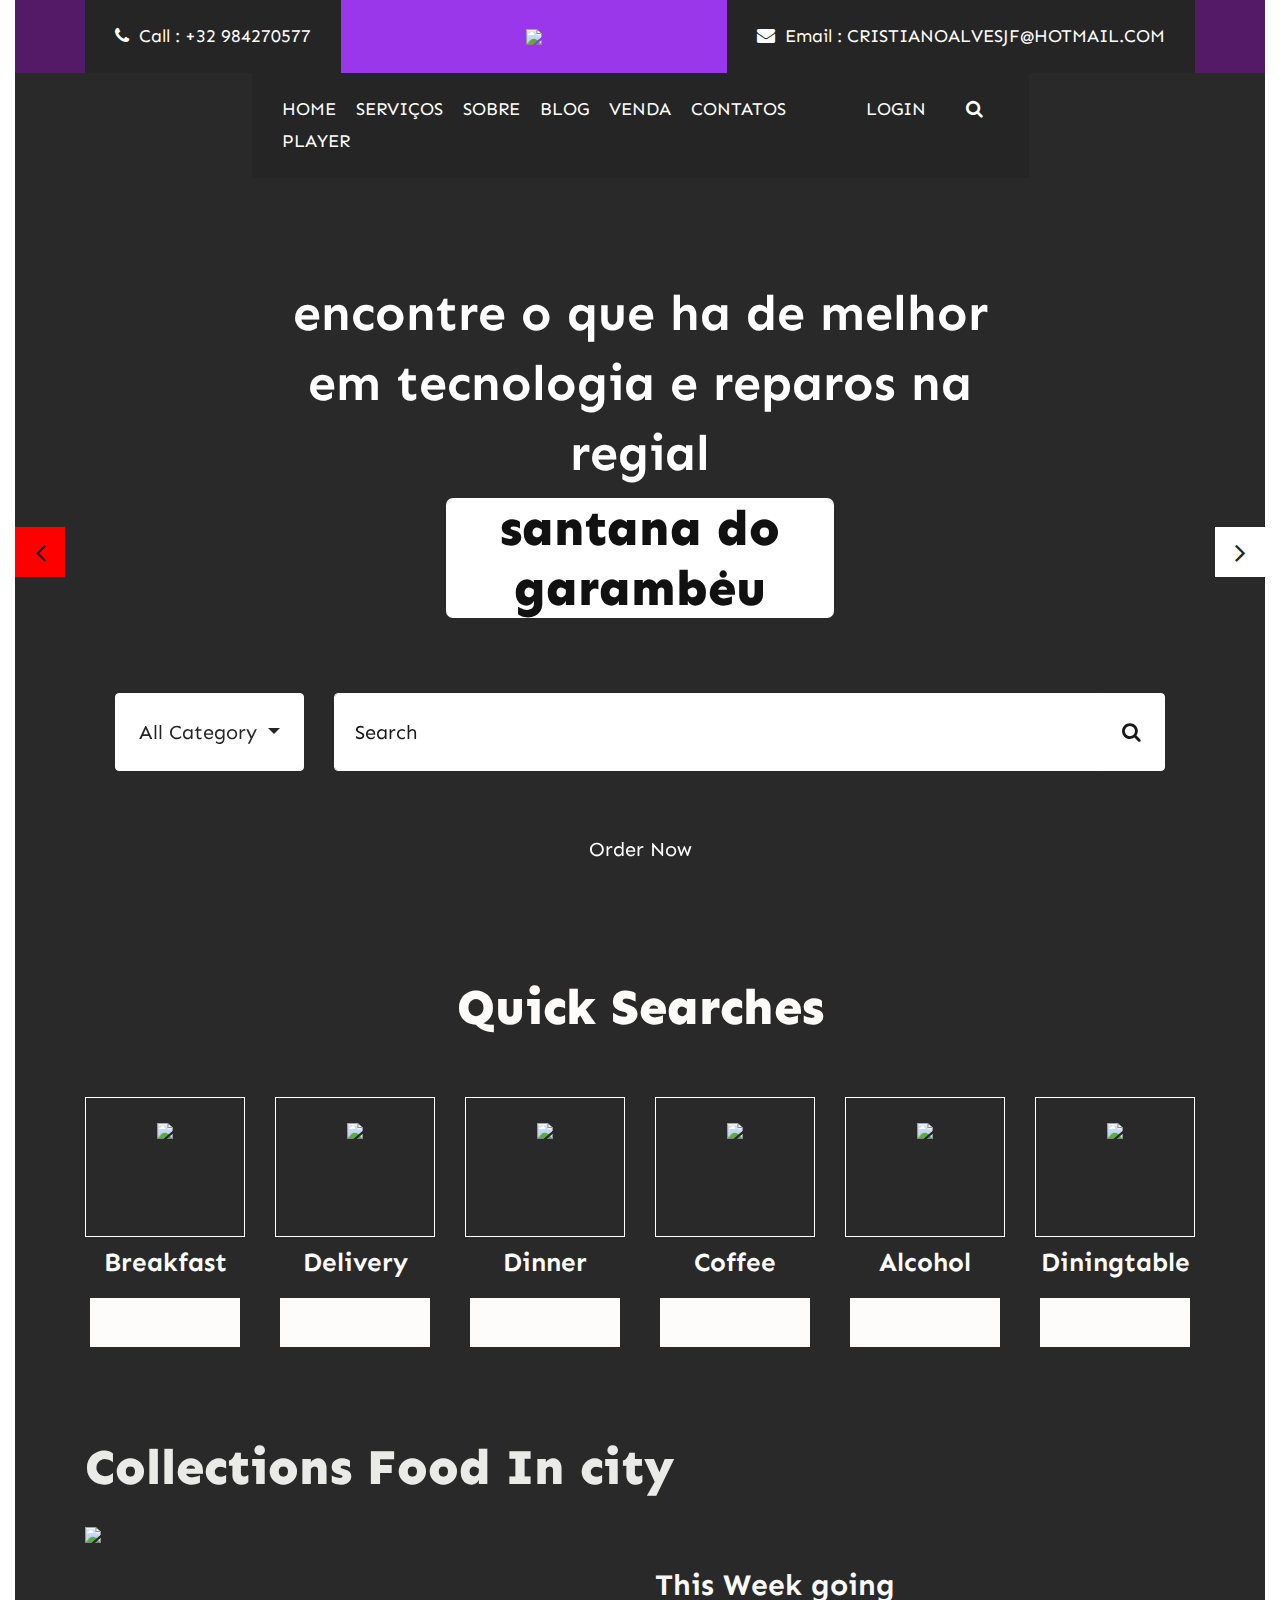
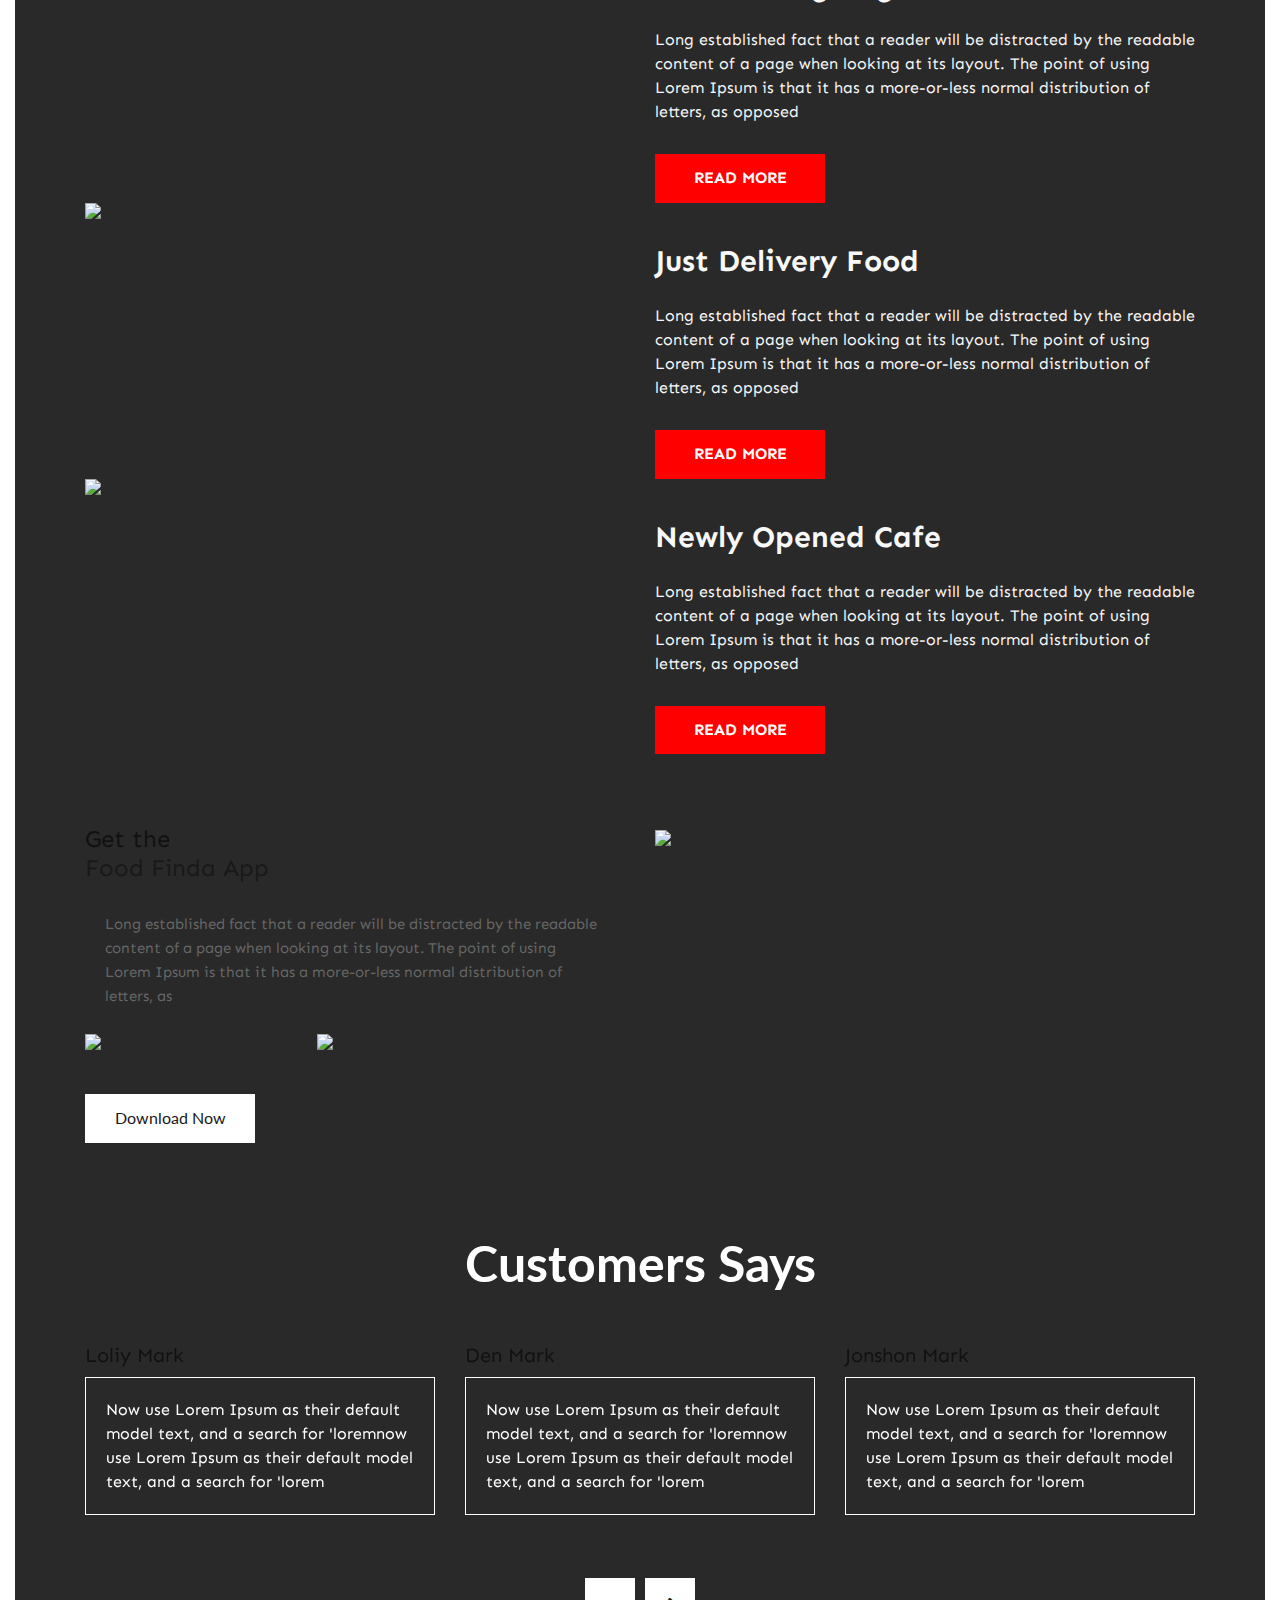
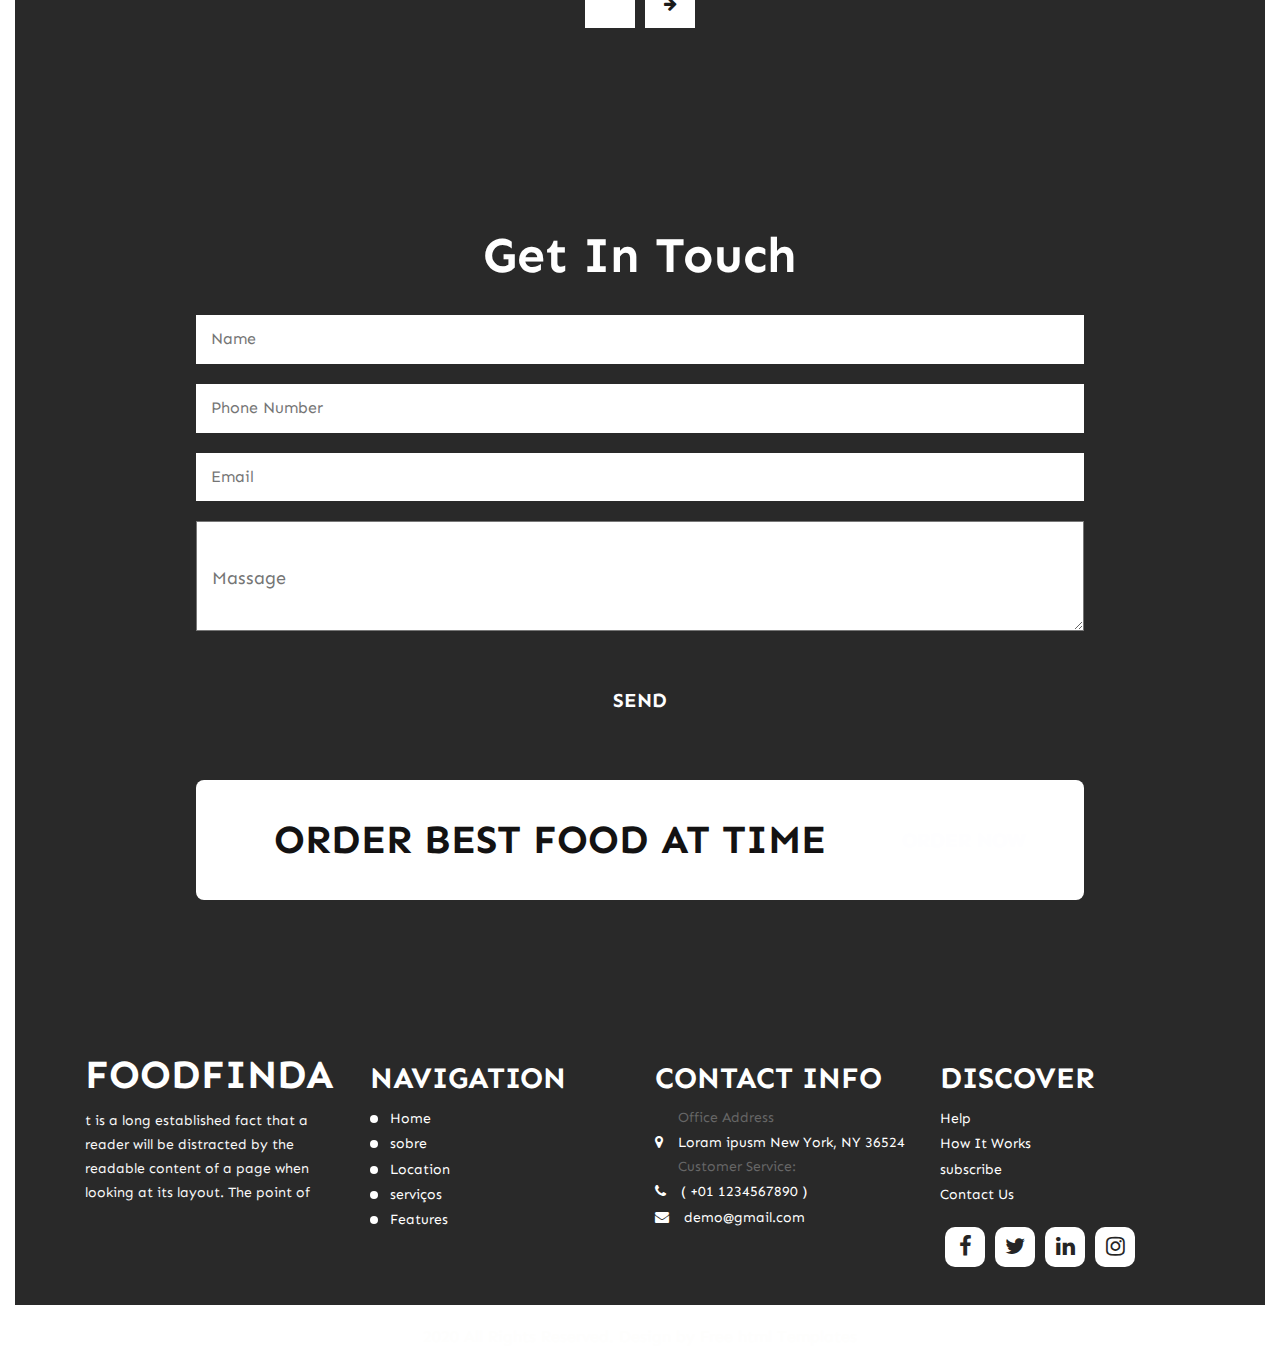
==== index.html @ 6d412b89 "Add files via upload" ====
<!DOCTYPE html>
<html lang="en">
   <head>
      <!-- basic -->
      <meta charset="utf-8">
      <meta http-equiv="X-UA-Compatible" content="IE=edge">
      <meta name="viewport" content="width=device-width, initial-scale=1">
      <!-- mobile metas -->
      <meta name="viewport" content="width=device-width, initial-scale=1">
      <meta name="viewport" content="initial-scale=1, maximum-scale=1">
      <!-- site metas -->
      <title>gameroom</title>
      <meta name="keywords" content="">
      <meta name="description" content="">
      <meta name="author" content="">
      <!-- bootstrap css -->
      <link rel="stylesheet" type="text/css" href="css/bootstrap.min.css">
      <!-- style css -->
      <link rel="stylesheet" type="text/css" href="css/style.css">
      <!-- Responsive-->
      <link rel="stylesheet" href="css/responsive.css">
      <!-- fevicon -->
      <link rel="icon" href="images/fevicon.png" type="image/gif" />
      <!-- Scrollbar Custom CSS -->
      <link rel="stylesheet" href="css/jquery.mCustomScrollbar.min.css">
      <!-- Tweaks for older IEs-->
      <link rel="stylesheet" href="https://netdna.bootstrapcdn.com/font-awesome/4.0.3/css/font-awesome.css">
      <!-- fonts -->
      <link href="https://fonts.googleapis.com/css2?family=Lato:wght@400;700;900&family=Sen:wght@400;700;800&display=swap" rel="stylesheet">
      <!-- owl stylesheets --> 
      <link rel="stylesheet" href="css/owl.carousel.min.css">
      <link rel="stylesheet" href="css/owl.theme.default.min.css">
      <link rel="stylesheet" href="https://cdnjs.cloudflare.com/ajax/libs/fancybox/2.1.5/jquery.fancybox.min.css" media="screen">
      <link href="https://unpkg.com/gijgo@1.9.13/css/gijgo.min.css" rel="stylesheet" type="text/css" />
	  <link rel="stylesheet" href="css/default.css" />
   </head>
   <body>
      <!-- header section start -->
      <div class="container-fluid">
         <div class="header_section">
            <div class="container">
               <nav class="navbar navbar-light bg-light justify-content-between">
                  <div id="mySidenav" class="sidenav">
                     <a href="javascript:void(0)" class="closebtn" onclick="closeNav()">&times;</a>
                     <a href="index.html">inicio</a>
                     <a href="service.html">Serviços</a>
                     <a href="sobre.html">sobre</a>
                     <a href="blog.html">social</a>
                     <a href="venda.html">vendas</a>
                     <a href="contatos.html">Contatos</a>
                     <a href="player.html">player</a>
                  </div>
                  <form class="form-inline ">
                     <div class="login_text"><a href="#"><i class="fa fa-phone" aria-hidden="true"></i><span class="padding_left10">Call : +32 984270577</span></a></div>
                  </form>
                  <a class="logo" href="index.html"><img src="images/logo.png"></a></a>
                  <span class="toggle" onclick="openNav()"><i class="fa fa-bars"></i></span>
                  <div class="login_text"><a href="#"><i class="fa fa-envelope" aria-hidden="true"></i><span class="padding_left10">Email : CRISTIANOALVESJF@HOTMAIL.COM</span></a></div>
               </nav>
            </div>
         </div>
      </div>
      <!-- header section end -->
      <!-- layout main section start -->
      <div class="container-fluid">
         <div class="layout_main">
            <!-- banner section start -->
            <div class="banner_section">
               <div class="container">
                  <div class="menu_main">
                     <div class="custome_menu">
                        <ul>
                           <li class="active"><a href="index.html">Home</a></li>
                           <li><a href="service.html">serviços</a></li>
                           <li><a href="sobre.html">sobre</a></li>
                           <li><a href="blog.html">Blog</a></li>
                           <li><a href="venda.html">venda</a></li>
                           <li><a href="contact.html">contatos</a></li>
                           <li><a href="contact.html">player</a></li>
                        </ul>
                     </div>
                     <div class="login_menu">
                        <ul>
                           <li><a href="#">Login</a></li>
                           <li><a href="#"><i class="fa fa-search" aria-hidden="true"></i></a></li>
                        </ul>
                     </div>
                  </div>
               </div>
               <div id="main_slider" class="carousel slide" data-ride="carousel">
                  <div class="carousel-inner">
                     <div class="carousel-item active">
                        <div class="container">
                           <div class="row">
                              <div class="col-md-12">
                                 <h1 class="banner_taital">encontre o que ha de melhor em tecnologia e reparos na regial </h1>
                                 <h1 class="banner_text">santana do garambėu</h1>
                                 <div class="banner_main">
                                    <div class="dropdown">
                                       <button class="btn btn-secondary dropdown-toggle" type="button" id="dropdownMenuButton" data-toggle="dropdown" aria-haspopup="true" aria-expanded="false">All Category 
                                       </button>
                                       <div class="dropdown-menu" aria-labelledby="dropdownMenuButton">
                                          <a class="dropdown-item" href="#">Action</a>
                                          <a class="dropdown-item" href="#">Another action</a>
                                          <a class="dropdown-item" href="#">Something else here</a>
                                       </div>
                                    </div>
                                    <div class="main">
                                       <!-- Another variation with a button -->
                                       <div class="input-group">
                                          <input type="text" class="form-control" placeholder="Search">
                                          <div class="input-group-append">
                                             <button class="btn btn-secondary" type="button" style="background-color: #ffffff; border-color:#ffffff ">
                                             <i class="fa fa-search" style="color: #191919;"></i>
                                             </button>
                                          </div>
                                       </div>
                                    </div>
                                 </div>
                                 <div class="ordernow_bt"><a href="#">Order Now</a></div>
                              </div>
                           </div>
                        </div>
                     </div>
                     <div class="carousel-item">
                        <div class="container">
                           <div class="row">
                              <div class="col-md-12">
                                 <h1 class="banner_taital">reparos de celular,video games computados, notebooks impressoes copias fotos jogos e muito mais </h1>
                                 <h1 class="banner_text">YOUR CITY</h1>
                                 <div class="banner_main">
                                    <div class="dropdown">
                                       <button class="btn btn-secondary dropdown-toggle" type="button" id="dropdownMenuButton" data-toggle="dropdown" aria-haspopup="true" aria-expanded="false">All Category 
                                       </button>
                                       <div class="dropdown-menu" aria-labelledby="dropdownMenuButton">
                                          <a class="dropdown-item" href="#">Action</a>
                                          <a class="dropdown-item" href="#">Another action</a>
                                          <a class="dropdown-item" href="#">Something else here</a>
                                       </div>
                                    </div>
                                    <div class="main">
                                       <!-- Another variation with a button -->
                                       <div class="input-group">
                                          <input type="text" class="form-control" placeholder="Search this blog">
                                          <div class="input-group-append">
                                             <button class="btn btn-secondary" type="button" style="background-color: #ffffff; border-color:#ffffff ">
                                             <i class="fa fa-search" style="color: #191919;"></i>
                                             </button>
                                          </div>
                                       </div>
                                    </div>
                                 </div>
                                 <div class="ordernow_bt"><a href="#">Order Now</a></div>
                              </div>
                           </div>
                        </div>
                     </div>
                     <div class="carousel-item">
                        <div class="container">
                           <div class="row">
                              <div class="col-md-12">
                                 <h1 class="banner_taital">reparos de celular,video games computados, notebooks impressoes copias fotos jogos e muito mais </h1>
                                 <h1 class="banner_text">YOUR CITY</h1>
                                 <div class="banner_main">
                                    <div class="dropdown">
                                       <button class="btn btn-secondary dropdown-toggle" type="button" id="dropdownMenuButton" data-toggle="dropdown" aria-haspopup="true" aria-expanded="false">All Category 
                                       </button>
                                       <div class="dropdown-menu" aria-labelledby="dropdownMenuButton">
                                          <a class="dropdown-item" href="#">Action</a>
                                          <a class="dropdown-item" href="#">Another action</a>
                                          <a class="dropdown-item" href="#">Something else here</a>
                                       </div>
                                    </div>
                                    <div class="main">
                                       <!-- Another variation with a button -->
                                       <div class="input-group">
                                          <input type="text" class="form-control" placeholder="Search this blog">
                                          <div class="input-group-append">
                                             <button class="btn btn-secondary" type="button" style="background-color: #ffffff; border-color:#ffffff ">
                                             <i class="fa fa-search" style="color: #191919;"></i>
                                             </button>
                                          </div>
                                       </div>
                                    </div>
                                 </div>
                                 <div class="ordernow_bt"><a href="#">Order Now</a></div>
                              </div>
                           </div>
                        </div>
                     </div>
                  </div>
                  <a class="carousel-control-prev" href="#main_slider" role="button" data-slide="prev">
                  <i class="fa fa-angle-left"></i>
                  </a>
                  <a class="carousel-control-next" href="#main_slider" role="button" data-slide="next">
                  <i class="fa fa-angle-right"></i>
                  </a>
               </div>
            </div>
            <!-- banner section end -->
            <!-- service section start -->
            <div class="service_section layout_padding">
               <div class="container">
                  <div class="row">
                     <div class="col-sm-12">
                        <h1 class="service_taital">Quick Searches</h1>
                     </div>
                  </div>
                  <div class="service_section_2">
                     <div class="row">
                        <div class="col">
                           <div class="service_box">
                              <div class="breakfast_img"><img src="images/breakfast-img.png"></div>
                           </div>
                           <h4 class="breakfast_text">Breakfast</h4>
                           <div class="seemore_bt"><a href="#">See More</a></div>
                        </div>
                        <div class="col">
                           <div class="service_box">
                              <div class="breakfast_img"><img src="images/delivery-img.png"></div>
                           </div>
                           <h4 class="breakfast_text">Delivery</h4>
                           <div class="seemore_bt"><a href="#">See More</a></div>
                        </div>
                        <div class="col">
                           <div class="service_box">
                              <div class="breakfast_img"><img src="images/dinner-img.png"></div>
                           </div>
                           <h4 class="breakfast_text">Dinner</h4>
                           <div class="seemore_bt"><a href="#">See More</a></div>
                        </div>
                        <div class="col">
                           <div class="service_box">
                              <div class="breakfast_img"><img src="images/coffee-img.png"></div>
                           </div>
                           <h4 class="breakfast_text">Coffee</h4>
                           <div class="seemore_bt"><a href="#">See More</a></div>
                        </div>
                        <div class="col">
                           <div class="service_box">
                              <div class="breakfast_img"><img src="images/alcohol-img.png"></div>
                           </div>
                           <h4 class="breakfast_text">Alcohol</h4>
                           <div class="seemore_bt"><a href="#">See More</a></div>
                        </div>
                        <div class="col">
                           <div class="service_box">
                              <div class="breakfast_img"><img src="images/diningtable-img.png"></div>
                           </div>
                           <h4 class="breakfast_text">Diningtable</h4>
                           <div class="seemore_bt"><a href="#">See More</a></div>
                        </div>
                     </div>
                  </div>
               </div>
            </div>
            <!-- service section end -->
            <!-- blog section start -->
            <div class="blog_section layout_padding">
               <div class="container">
                  <div class="row">
                     <div class="col-sm-12">
                        <h1 class="blog_taital">Collections Food In city</h1>
                     </div>
                  </div>
               </div>
            </div>
            <div class="blog_section_2 layout_padding">
               <div class="container">
                  <div class="row">
                     <div class="col-md-6">
                        <div class="blog_img"><img src="images/blog-img1.png"></div>
                     </div>
                     <div class="col-md-6">
                        <div class="blog_taital_main">
                           <h1 class="blog_text">This Week going</h1>
                           <p class="lorem_text">Long established fact that a reader will be distracted by the readable content of a page when looking at its layout. The point of using Lorem Ipsum is that it has a more-or-less normal distribution of letters, as opposed</p>
                           <div class="readmore_btn"><a href="#">Read More</a></div>
                        </div>
                     </div>
                     <div class="col-md-6">
                        <div class="blog_img"><img src="images/blog-img2.png"></div>
                     </div>
                     <div class="col-md-6">
                        <div class="blog_taital_main">
                           <h1 class="blog_text">Just Delivery Food</h1>
                           <p class="lorem_text">Long established fact that a reader will be distracted by the readable content of a page when looking at its layout. The point of using Lorem Ipsum is that it has a more-or-less normal distribution of letters, as opposed</p>
                           <div class="readmore_btn"><a href="#">Read More</a></div>
                        </div>
                     </div>
                     <div class="col-md-6">
                        <div class="blog_img"><img src="images/blog-img3.png"></div>
                     </div>
                     <div class="col-md-6">
                        <div class="blog_taital_main">
                           <h1 class="blog_text">Newly Opened Cafe</h1>
                           <p class="lorem_text">Long established fact that a reader will be distracted by the readable content of a page when looking at its layout. The point of using Lorem Ipsum is that it has a more-or-less normal distribution of letters, as opposed</p>
                           <div class="readmore_btn"><a href="#">Read More</a></div>
                        </div>
                     </div>
                  </div>
               </div>
            </div>
            <!-- blog section end -->
            <!-- venda section start -->
            <div class="venda_section layout_padding">
               <div class="container">
                  <div class="row">
                     <div class="col-md-6">
                        <h1 class="venda_taital">Get the <br><span style="color: #18191a;">Food Finda App</span></h1>
                        <p class="venda_text">Long established fact that a reader will be distracted by the readable content of a page when looking at its layout. The point of using Lorem Ipsum is that it has a more-or-less normal distribution of letters, as</p>
                        <div class="app_icon_main">
                           <div class="app_icon"><img src="images/icon-1.png"></div>
                           <div class="app_icon"><img src="images/icon-2.png"></div>
                        </div>
                        <div class="download_bt"><a href="#">Download Now</a></div>
                     </div>
                     <div class="col-md-6">
                        <div class="mobile_img"><img src="images/mobile-img.png"></div>
                     </div>
                  </div>
               </div>
            </div>
            <!-- venda section end -->
            <!-- testimonial section start -->
            <div class="testimonial_section layout_padding">
               <div class="container">
                  <div class="row">
                     <div class="col-sm-12">
                        <h1 class="testimonial_taital">Customers Says</h1>
                     </div>
                  </div>
                  <div id="my_slider" class="carousel slide" data-ride="carousel">
                     <div class="carousel-inner">
                        <div class="carousel-item active">
                           <div class="testimonial_section_2">
                              <div class="row">
                                 <div class="col-md-4">
                                    <h4 class="customer_text">Loliy Mark</h4>
                                    <p class="many_text">Now use Lorem Ipsum as their default model text, and a search for 'loremnow use Lorem Ipsum as their default model text, and a search for 'lorem</p>
                                 </div>
                                 <div class="col-md-4">
                                    <h4 class="customer_text">Den Mark</h4>
                                    <p class="many_text">Now use Lorem Ipsum as their default model text, and a search for 'loremnow use Lorem Ipsum as their default model text, and a search for 'lorem</p>
                                 </div>
                                 <div class="col-md-4">
                                    <h4 class="customer_text">Jonshon Mark</h4>
                                    <p class="many_text">Now use Lorem Ipsum as their default model text, and a search for 'loremnow use Lorem Ipsum as their default model text, and a search for 'lorem</p>
                                 </div>
                              </div>
                           </div>
                        </div>
                        <div class="carousel-item">
                           <div class="testimonial_section_2">
                              <div class="row">
                                 <div class="col-md-4">
                                    <h4 class="customer_text">Loliy Mark</h4>
                                    <p class="many_text">Now use Lorem Ipsum as their default model text, and a search for 'loremnow use Lorem Ipsum as their default model text, and a search for 'lorem</p>
                                 </div>
                                 <div class="col-md-4">
                                    <h4 class="customer_text">Den Mark</h4>
                                    <p class="many_text">Now use Lorem Ipsum as their default model text, and a search for 'loremnow use Lorem Ipsum as their default model text, and a search for 'lorem</p>
                                 </div>
                                 <div class="col-md-4">
                                    <h4 class="customer_text">Jonshon Mark</h4>
                                    <p class="many_text">Now use Lorem Ipsum as their default model text, and a search for 'loremnow use Lorem Ipsum as their default model text, and a search for 'lorem</p>
                                 </div>
                              </div>
                           </div>
                        </div>
                        <div class="carousel-item">
                           <div class="testimonial_section_2">
                              <div class="row">
                                 <div class="col-md-4">
                                    <h4 class="customer_text">Loliy Mark</h4>
                                    <p class="many_text">Now use Lorem Ipsum as their default model text, and a search for 'loremnow use Lorem Ipsum as their default model text, and a search for 'lorem</p>
                                 </div>
                                 <div class="col-md-4">
                                    <h4 class="customer_text">Den Mark</h4>
                                    <p class="many_text">Now use Lorem Ipsum as their default model text, and a search for 'loremnow use Lorem Ipsum as their default model text, and a search for 'lorem</p>
                                 </div>
                                 <div class="col-md-4">
                                    <h4 class="customer_text">Jonshon Mark</h4>
                                    <p class="many_text">Now use Lorem Ipsum as their default model text, and a search for 'loremnow use Lorem Ipsum as their default model text, and a search for 'lorem</p>
                                 </div>
                              </div>
                           </div>
                        </div>
                     </div>
                     <a class="carousel-control-prev" href="#my_slider" role="button" data-slide="prev">
                     <i class="fa fa-arrow-left"></i>
                     </a>
                     <a class="carousel-control-next" href="#my_slider" role="button" data-slide="next">
                     <i class="fa fa-arrow-right"></i>
                     </a>
                  </div>
               </div>
            </div>
            <!-- testimonial section end -->
            <!-- contact section start -->
            <div class="contact_section layout_padding">
               <div class="container">
                  <div class="contact_section_2">
                     <div class="row">
                        <div class="col-md-12">
                           <h1 class="contact_taital">Get In Touch</h1>
                           <form action="">
                              <div class="mail_section_1">
                                 <input type="text" class="mail_text" placeholder="Name" name="Name">
                                 <input type="text" class="mail_text" placeholder="Phone Number" name="Phone Number"> 
                                 <input type="text" class="mail_text" placeholder="Email" name="Email">
                                 <textarea class="massage-bt" placeholder="Massage" rows="5" id="comment" name="Massage"></textarea>
                                 <div class="send_bt"><a href="#">SEND</a></div>
                              </div>
                           </form>
                        </div>
                     </div>
                     <!-- order section start -->
                     <div class="order_section">
                        <div class="order_taital_main">
                           <h1 class="order_taital">Order Best food at time</h1>
                           <div class="order_bt"><a href="#">Order Now</a></div>
                        </div>
                     </div>
                     <!-- order section end -->
                  </div>
               </div>
            </div>
            <!-- contact section end -->
            <!-- footer section start -->
            <div class="footer_section">
               <div class="container">
                  <div class="footer_sectio_2">
                     <div class="row">
                        <div class="col-lg-3 col-md-6">
                           <h2 class="footer_logo">Foodfinda</h2>
                           <p class="footer_text">t is a long established fact that a reader will be distracted by the readable content of a page when looking at its layout. The point of </p>
                        </div>
                        <div class="col-lg-3 col-md-6">
                           <h2 class="useful_text">Navigation</h2>
                           <div class="footer_menu">
                              <ul>
                                 <li class="active"><a href="index.html">Home</a></li>
                                 <li><a href="sobre.html">sobre</a></li>
                                 <li><a href="location.html">Location</a></li>
                                 <li><a href="service.html">serviços</a></li>
                                 <li><a href="features.html">Features</a></li>
                              </ul>
                           </div>
                        </div>
                        <div class="col-lg-3 col-md-6">
                           <h2 class="useful_text">Contact Info</h2>
                           <p class="address_text">Office Address</p>
                           <div class="map_icon"><a href="#"><i class="fa fa-map-marker" aria-hidden="true"></i><span class="padding_left15">Loram ipusm New York, NY 36524</span></a></div>
                           <p class="address_text">Customer Service:</p>
                           <div class="map_icon"><a href="#"><i class="fa fa-phone" aria-hidden="true"></i><span class="padding_left15">( +01 1234567890 )</span></a></div>
                           <div class="map_icon"><a href="#"><i class="fa fa-envelope" aria-hidden="true"></i><span class="padding_left15">demo@gmail.com</span></a></div>
                        </div>
                        <div class="col-lg-3 col-md-6">
                           <h2 class="useful_text">Discover</h2>
                           <div class="subscribe_menu">
                              <ul>
                                 <li><a href="#">Help</a></li>
                                 <li><a href="#">How It Works</a></li>
                                 <li><a href="#">subscribe</a></li>
                                 <li><a href="contact.html">Contact Us</a></li>
                              </ul>
                           </div>
                           <div class="social_icon">
                              <ul>
                                 <li><a href="#"><i class="fa fa-facebook" aria-hidden="true"></i></a></li>
                                 <li><a href="#"><i class="fa fa-twitter" aria-hidden="true"></i></a></li>
                                 <li><a href="#"><i class="fa fa-linkedin" aria-hidden="true"></i></a></li>
                                 <li><a href="#"><i class="fa fa-instagram" aria-hidden="true"></i></a></li>
                              </ul>
                           </div>
                        </div>
                     </div>
                  </div>
               </div>
            </div>
            <!-- footer section end -->
         </div>
      </div>
      <!-- layout main section end -->
      <!-- copyright section start -->
      <div class="copyright_section">
         <div class="container">
            <p class="copyright_text">2020 All Rights Reserved. Design by <a href="https://html.design">Free html  Templates</a></p>
         </div>
      </div>
      <!-- copyright section end -->
      <!-- Javascript files-->
	  <script type="text/JavaScript" src="js/default.js"></script>
	  <script src="//ajax.googleapis.com/ajax/libs/jquery/1.8.3/jquery.min.js"></script>
	  <script type="text/JavaScript" src="js/plugins/jplayer/jquery.jplayer.min.js"></script>
	  <script src="js/jquery.min.js"></script>
      <script src="js/popper.min.js"></script>
      <script src="js/bootstrap.bundle.min.js"></script>
      <script src="js/jquery-3.0.0.min.js"></script>
      <script src="js/plugin.js"></script>
      <!-- sidebar -->
      <script src="js/jquery.mCustomScrollbar.concat.min.js"></script>
      <script src="js/custom.js"></script>
      <!-- javascript --> 
      <script src="js/owl.carousel.js"></script>
      <script src="https:cdnjs.cloudflare.com/ajax/libs/fancybox/2.1.5/jquery.fancybox.min.js"></script>  
      <script src="https://unpkg.com/gijgo@1.9.13/js/gijgo.min.js" type="text/javascript"></script>
      <script>
         function openNav() {
           document.getElementById("mySidenav").style.width = "100%";
         }
         
         function closeNav() {
           document.getElementById("mySidenav").style.width = "0";
         }
      </script> 
   </body>
</html>
---- css/style.css ----
--------------------------------------------------------------------- File Name: style.css ---------------------------------------------------------------------*/


/*--------------------------------------------------------------------- import Fonts ---------------------------------------------------------------------*/

@import url('https://fonts.googleapis.com/css?family=Rajdhani:300,400,500,600,700');
@import url('https://fonts.googleapis.com/css?family=Poppins:100,100i,200,200i,300,300i,400,400i,500,500i,600,600i,700,700i,800,800i,900,900i');
@font-face {
    font-family: "Righteous";
    src: url("../fonts/BalooChettan-Regular.ttf");
    src: url("../fonts/BalooChettan-Regular.ttf");
}


/*****---------------------------------------- 1) font-family: 'Rajdhani', sans-serif;
 2) font-family: 'Poppins', sans-serif;
 ----------------------------------------*****/


/*--------------------------------------------------------------------- import Files ---------------------------------------------------------------------*/

@import url(animate.min.css);
@import url(normalize.css);
@import url(icomoon.css);
@import url(css/font-awesome.min.css);
@import url(meanmenu.css);
@import url(owl.carousel.min.css);
@import url(swiper.min.css);
@import url(slick.css);
@import url(jquery.fancybox.min.css);
@import url(jquery-ui.css);
@import url(nice-select.css);

/*--------------------------------------------------------------------- skeleton ---------------------------------------------------------------------*/

* {
    box-sizing: border-box !important;
    transition: ease all 0.5s;
}

html {
    scroll-behavior: smooth;
}

body {
    color: #666666;
    font-size: 14px;
    line-height: 1.80857;
    font-weight: normal;
    overflow-x: hidden;
    background-image: url(../images/body-bg.png);
    height: auto;
    background-size: 100% 100%;
    background-repeat: no-repeat;
    font-family: 'Sen', sans-serif;
}

a {
    color: #1f1f1f;
    text-decoration: none !important;
    outline: none !important;
    -webkit-transition: all .3s ease-in-out;
    -moz-transition: all .3s ease-in-out;
    -ms-transition: all .3s ease-in-out;
    -o-transition: all .3s ease-in-out;
    transition: all .3s ease-in-out;
}

h1,
h2,
h3,
h4,
h5,
h6 {
    letter-spacing: 0;
    font-weight: normal;
    position: relative;
    padding: 0 0 10px 0;
    font-weight: normal;
    line-height: normal;
    color: #111111;
    margin: 0
}

h1 {
    font-size: 24px
}

h2 {
    font-size: 22px
}

h3 {
    font-size: 18px
}

h4 {
    font-size: 16px
}

h5 {
    font-size: 14px
}

h6 {
    font-size: 13px
}

*,
*::after,
*::before {
    -webkit-box-sizing: border-box;
    -moz-box-sizing: border-box;
    box-sizing: border-box;
}

h1 a,
h2 a,
h3 a,
h4 a,
h5 a,
h6 a {
    color: #212121;
    text-decoration: none!important;
    opacity: 1
}

button:focus {
    outline: none;
}

ul,
li,
ol {
    margin: 0px;
    padding: 0px;
    list-style: none;
}

p {
    margin: 20px;
    font-weight: 300;
    font-size: 15px;
    line-height: 24px;
}

a {
    color: #222222;
    text-decoration: none;
    outline: none !important;
}

a,
.btn {
    text-decoration: none !important;
    outline: none !important;
    -webkit-transition: all .3s ease-in-out;
    -moz-transition: all .3s ease-in-out;
    -ms-transition: all .3s ease-in-out;
    -o-transition: all .3s ease-in-out;
    transition: all .3s ease-in-out;
}

img {
    max-width: 100%;
    height: auto;
}

 :focus {
    outline: 0;
}

.paddind_bottom_0 {
    padding-bottom: 0 !important;
}

.btn-custom {
    margin-top: 20px;
    background-color: transparent !important;
    border: 2px solid #ddd;
    padding: 12px 40px;
    font-size: 16px;
}

.lead {
    font-size: 18px;
    line-height: 30px;
    color: #767676;
    margin: 0;
    padding: 0;
}

.form-control:focus {
    border-color: #ffffff !important;
    box-shadow: 0 0 0 .2rem rgba(255, 255, 255, .25);
}

.navbar-form input {
    border: none !important;
}

.badge {
    font-weight: 500;
}

blockquote {
    margin: 20px 0 20px;
    padding: 30px;
}

button {
    border: 0;
    margin: 0;
    padding: 0;
    cursor: pointer;
}

.full {
    float: left;
    width: 100%;
}

.layout_padding {
    padding-top: 90px;
    padding-bottom: 0px;
}

.padding_0 {
    padding: 0px;
}


/* header section start */

.header_section {
    width: 100%;
    float: left;
    background-color: #541a68;
    height: auto;
}

.bg-light {
    background-color: #9b37eb!important;
}

.sidenav {
    height: 100%;
    width: 0;
    position: fixed;
    z-index: 1;
    top: 0;
    left: 0;
    background-color: #111;
    overflow-x: hidden;
    transition: 0.5s;
    padding-top: 60px;
    text-align: center;
}

.sidenav a {
    padding: 8px 8px 8px 32px;
    text-decoration: none;
    font-size: 20px;
    color: #ffffff;
    display: block;
    transition: 0.3s;
    text-transform: uppercase;
}

.sidenav a:hover {
    color: #1b8943;
}

.sidenav .closebtn {
    position: absolute;
    top: 0;
    right: 25px;
    font-size: 36px;
    margin-left: 50px;
}

.sidenav {
    z-index: 99999999999999;
    background-color: rgb(0, 0, 0, 0.9);
}

@media screen and (max-width: 450px) {
    .sidenav {
        padding-top: 15px;
        background-color: rgb(0, 0, 0, 0.9);
    }
    .sidenav a {
        font-size: 18px;
    }
}

.login_text {}

.login_text a {
    font-size: 18px;
    color: #ffffff;
    float: left;
    background-color: #252525;
    padding: 20px 30px;
}

.login_text a:hover {
    color: ##ff0000;
}

.navbar-light .navbar-brand {
    color: rgba(0, 0, 0, .9);
    padding-left: 90px;
    z-index: 2;
}

.toggle {
    display: none;
}

.padding_left10 {
    padding-left: 10px;
}

.navbar {
    padding: 0px;
}


/* header section end */


/* banner section start */

.layout_main {
    width: 100%;
    background-color: rgb(18, 18, 18, 0.9);
    height: auto;
    background-size: cover;
    float: left;
}

.banner_section {
    width: 100%;
    float: left;
    background-image: url(../images/banner-bg.png);
    height: auto;
    background-repeat: no-repeat;
    background-size: 100%;
    padding-bottom: 100px;
}

.menu_main {
    width: 70%;
    margin: 0 auto;
    text-align: center;
    background-color: #252525;
    height: auto;
    display: flex;
    padding: 20px 20px;
}

.custome_menu {
    width: 78%;
    float: left;
}

.custome_menu ul {
    padding: 0px;
    margin: 0px;
}

.custome_menu li {
    float: left;
    font-size: 18px;
    color: #ffffff;
    padding: 0px 10px;
    text-transform: uppercase;
}

.custome_menu li a {
    color: #ffffff;
}

.custome_menu li a:hover {
    color: ##ff0000;
}
.custome_menu li.active a{
    color: ##ff0000;
}

.login_menu {}

.login_menu ul {
    padding: 0px;
    margin: 0px;
}

.login_menu li {
    float: left;
    font-size: 18px;
    color: #ffffff;
    padding: 0px 20px;
    text-transform: uppercase;
}

.login_menu li a {
    color: #ffffff;
}

.login_menu li a:hover {
    color: ##ff0000;
}

.banner_taital {
    width: 70%;
    margin: 0 auto;
    font-size: 50px;
    color: #ffffff;
    padding-top: 100px;
    font-weight: bold;
    line-height: 70px;
    text-align: center;
}

.banner_text {
    width: 35%;
    margin: 0 auto;
    font-size: 50px;
    color: ##ff0000;
    font-weight: 800;
    text-align: center;
    background-color: #ffffff;
    border-radius: 7px;
    display: flex;
    justify-content: center;
    align-items: center;
    padding: 0px;
}

.ordernow_bt {
    width: 200px;
    margin: 0 auto;
    padding-top: 50px;
}

.ordernow_bt a {
    width: 100%;
    float: left;
    font-size: 20px;
    color: #ffffff;
    background-color: ##ff0000;
    padding: 10px 0px;
    text-align: center;
    border-radius: 5px;
}

.ordernow_bt a:hover {
    color: #252525;
    background-color: #ffffff;
}

.banner_main {
    display: flex;
    width: 100%;
    margin-top: 75px;
}

.dropdown,
.dropleft,
.dropright,
.dropup {
    position: relative;
    margin: 0 auto;
    text-align: center;
    display: inline-block;
    margin-left: 30px;
    order: 2;
}

.btn-secondary {
    color: #252525;
    background-color: #ffffff;
    border-color: #ffffff;
    padding: 23px;
    font-size: 20px;
}

.btn-secondary:hover {
    color: #252525;
    background-color: #ffffff;
    border-color: #ffffff;
}

.show>.btn-secondary.dropdown-toggle:focus {
    box-shadow: none;
}

.form-control {
    display: block;
    width: 100%;
    padding: 20px;
    font-size: 20px;
    line-height: 1.5;
    color: #191919 !important;
    background-color: #fff;
    background-clip: padding-box;
    border: 1px solid #fff;
    border-radius: .25rem;
    transition: none;
}
input.form-control::placeholder {
    color: #191919;
}


/* opennav bar end */


/* Styles for wrapping the search box start */

.main {
    flex: 1;
    margin: 0px 30px;
    display: inline-block;
    order: 2;
}


/* Bootstrap 4 text input with search icon */

.has-search .form-control {
    padding-left: 2.375rem;
}

.has-search .form-control-feedback {
    position: absolute;
    z-index: 2;
    display: block;
    width: 2.375rem;
    height: 2.375rem;
    line-height: 2.375rem;
    text-align: center;
    pointer-events: none;
    color: #aaa;
}


/* Styles for wrapping the search box end */

#main_slider a.carousel-control-prev {
    position: absolute;
    left: 0px;
    top: 50%;
    background-color: #ff0000
;
    color: #252525;
}

#main_slider a.carousel-control-next {
    position: absolute;
    right: 0px;
    top: 50%;
    
}

#main_slider .carousel-control-prev,
#main_slider .carousel-control-next {
    width: 50px;
    height: 50px;
    background-color: #ffffff;
    opacity: 1;
    font-size: 30px;
    color: #252525;
}

#main_slider .carousel-control-prev:hover,
#main_slider .carousel-control-next:hover,
#main_slider .carousel-control-prev:focus,
#main_slider .carousel-control-next:focus {
    background-color: #f9b116;
    color: #000;
}


/* banner section end */


/* service section start */

.service_section {
    width: 100%;
    float: left;
    padding-top: 0px;
}

.service_taital {
    width: 100%;
    float: left;
    font-size: 50px;
    color: #fefbfb;
    font-weight: 800;
    text-align: center;
}

.service_section_2 {
    width: 100%;
    float: left;
    padding-top: 30px;
}

.service_box {
    width: 100%;
    height: auto;
    border: 1px solid #ffffff;
    margin-top: 20px;
}


.breakfast_img {
    width: 100%;
    text-align: center;
    padding: 20px 20px 20px 20px;
    min-height: 138px;
    align-items: center;
    justify-content: center;
}

.breakfast_text {
    width: 100%;
    font-size: 26px;
    color: #fcfcfd;
    text-align: center;
    margin: 0 auto;
    font-weight: bold;
    padding-top: 10px;
}

.seemore_bt {
    width: 150px;
    margin: 0 auto;
    text-align: center;
    padding-top: 10px;
}

.seemore_bt a {
    width: 100%;
    float: left;
    font-size: 16px;
    color: #fefbfb;
    background-color:  #fefbfb;
    text-align: center;
    padding: 10px 0px;
    font-weight: bold;
    text-transform: uppercase;
}

.seemore_bt a:hover {
    color: #fefbfb;
    background-color: #ff9800;
}

.readmore_bt.active a {
    color: #fcfcfd;
    background-color: #f9b116;
}


/* service section end */


/* blog section start */

.blog_section {
    width: 100%;
    float: left;
}

.blog_taital {
    width: 100%;
    float: left;
    font-size: 50px;
    color: #eaebe7;
    font-weight: 800;
}

.blog_section_2 {
    width: 100%;
    float: left;
    background-image: url(../images/about-bg.png);
    height: auto;
    padding: 20px 0px 70px 0pc;
    background-size: 100%;
    background-repeat: no-repeat;
}

.blog_taital_main {
    width: 100%;
    float: left;
    padding-top: 40px;
}

.blog_text {
    width: 100%;
    float: left;
    font-size: 30px;
    color: #f8f8f8;
    font-weight: bold;
}

.lorem_text {
    width: 100%;
    float: left;
    font-size: 16px;
    color: #f8f8f8;
    margin: 15px 0px 0px 0px;
}

.readmore_btn {
    width: 170px;
    float: left;
    padding-top: 30px;
}

.readmore_btn a {
    width: 100%;
    float: left;
    font-size: 16px;
    color: #fcfcfd;
    background-color: #ff0000
;
    text-align: center;
    padding: 10px 0px;
    font-weight: bold;
    text-transform: uppercase;
}

.readmore_btn a:hover {
    color: #fcfcfd;
    background-color: #ff9800;
}

.blog_img img {
    width: 100%;
    margin-bottom: 20px;
}


/* about section end */

/* shop section start */

.shop_section {
    width: 100%;
    float: left;
    background-color: ##ff0000;
    height: auto;
    padding: 90px 0px;
    background-size: cover;
}

.shop_taital {
    width: 100%;
    float: left;
    font-size: 50px;
    color: #eaebe7;
    font-weight: bold;
    padding-top: 20px;
}

.shop_text {
    width: 100%;
    float: left;
    font-size: 16px;
    color: #eaebe7;
    margin: 30px 0px 40px 0px;
    font-family: 'Lato', sans-serif;
}

.app_icon_main{
    width: 100%;
    display: flex;
}

.app_icon {
    width: 43%;
    float: left;
    margin-bottom: 40px;
}

.download_bt {
    width: 170px;
    float: left;
}

.download_bt a {
    width: 100%;
    float: left;
    font-size: 16px;
    color: #1a1919;
    background-color: #ffffff;
    padding: 10px 0px;
    text-align: center;
    font-family: 'Lato', sans-serif;
}

.download_bt a:hover {
    color: #fcfcfd;
    background-color: #ff9800;
}

/* shop section end */


/* testimonial section start */

.testimonial_section {
    width: 100%;
    float: left;
    padding-bottom: 180px;
}

.testimonial_taital {
    width: 100%;
    float: left;
    font-size: 50px;
    color: #ffffff;
    text-align: center;
    font-weight: bold;
    font-family: 'Lato', sans-serif;
}

.testimonial_section_2 {
    width: 100%;
    float: left;
    padding-top: 40px;
}

.customer_text {
    width: 100%;
    float: left;
    font-size: 20px;
    color: ##ff0000;
}

.many_text {
    width: 100%;
    float: left;
    font-size: 16px;
    color: #ffffff;
    margin: 0px;
    padding: 20px;
    border: 1px solid #ffffff;
}

.quick_icon {
    width: 100%;
    float: left;
    padding-top: 20px;
}

#my_slider a.carousel-control-prev {
    position: absolute;
    left: -60px;
    right: 0px;
    top: 130%;
    background-color: ##ff0000;
    color: #ffffff;
}

#my_slider a.carousel-control-next {
    position: absolute;
    right: -60px;
    top: 130%;
    left: 0px;
}

#my_slider .carousel-control-prev,
#my_slider .carousel-control-next {
    width: 50px;
    height: 50px;
    background-color: #ffffff;
    opacity: 1;
    font-size: 15px;
    color: #1b1b1b;
    margin: 0 auto;
    text-transform: capitalize;
}

#my_slider .carousel-control-prev:hover,
#my_slider .carousel-control-next:hover,
#my_slider .carousel-control-prev:focus,
#my_slider .carousel-control-next:focus {
    background-color: ##ff0000;
    color: #ffffff;
}


/* testimonial section end */

/* contact section start */

.contact_section {
    width: 100%;
    float: left;
}

.contact_taital {
    width: 100%;
    float: left;
    color: #ffffff;
    text-align: center;
    font-weight: bold;
    font-size: 50px;
}

.contact_section_2 {
    width: 100%;
    text-align: center;
    background-image: url(../images/contact-bg.png);
    height: auto;
    background-size: 100%;
    padding: 40px 0px 60px 0px;
}

.mail_section_1 {
    width: 80%;
    margin: 0 auto;
    text-align: center;
}

.mail_text {
    width: 100%;
    float: left;
    font-size: 16px;
    color: #363636;
    border: 0px;
    border: 2px solid ##ff0000 !important;
    background-color: #ffffff !important;
    padding: 10px 15px 10px 15px;
    margin-top: 20px;
}

.massage-bt {
    color: #363636;
    width: 100%;
    height: 110px;
    font-size: 18px;
    border: 2px solid ##ff0000 !important;
    background-color: #ffffff !important;
    padding: 40px 15px 10px 15px;
    margin-top: 20px;
}

.send_bt {
    width: 200px;
    margin: 0 auto;
    margin-top: 30px;
}

.send_bt a {
    width: 100%;
    float: left;
    background-color: ##ff0000;
    color: #fefeff;
    text-align: center;
    padding: 12px 0px;
    font-size: 20px;
    font-weight: bold;
}

.send_bt a:hover {
    background-color: #ff9800;
    color: #fefeff;
}

.padding_right0 {
    padding-right: 0px;
}


/* contact section start */

/* order section start */

.order_section{
    width: 100%;
    padding-top: 50px;
}

.order_taital_main {
    width: 80%;
    display: flex;
    background-color: #ffffff;
    height: auto;
    border-radius: 8px;
    padding: 30px;
    margin: 0 auto;
}

.order_taital {
    width: 100%;
    float: left;
    font-size: 40px;
    color: #131212;
    font-weight: bold;
    text-transform: uppercase;
    padding: 5px 0px 0px 0px;
}

.order_bt {
    width: 230px;
    margin: 0 auto;
}

.order_bt a {
    width: 100%;
    float: left;
    background-color: ##ff0000;
    color: #fefeff;
    text-align: center;
    padding: 12px 0px;
    font-size: 20px;
    font-weight: bold;
    text-transform: uppercase;
    border-radius: 4px; 
}

.order_bt a:hover {
    background-color: #ff9800;
    color: #fefeff;
}

/* order section end */

/* footer section start */

.footer_section {
    width: 100%;
    float: left;
    height: auto;
    background-size: 100%;
    padding-bottom: 30px;
    background-repeat: no-repeat;
    margin-top: 90px;
}

.map_icon {
    width: 100%;
    float: left;
    font-size: 14px;
    color: #fff;
}

.map_icon a {
    color: #ffffff;
}

.map_icon a:hover {
    color: ##ff0000;
}

.address_text {
    width: 100%;
    float: left;
    font-size: 14px;
    color: ##ff0000;
    margin: 0px;
    padding-left: 23px;
}

.footer_sectio_2 {
    width: 100%;
    float: left;
}

.footer_logo {
    width: 100%;
    float: left;
    font-size: 40px;
    color: #fff;
    font-weight: bold;
    text-transform: uppercase;
    padding-bottom: 0px;
}

.useful_text {
    width: 100%;
    font-size: 30px;
    color: #ffffff;
    font-weight: bold;
    text-transform: uppercase;
    padding: 10px 0px;
}

.footer_text {
    width: 100%;
    float: left;
    font-size: 14px;
    color: #f8f8f8;
    margin: 0px;
    padding-top: 10px;
}

.footer_menu {
    width: 100%;
    float: left;
}
.footer_menu ul {
    margin: 0px;
    padding: 0px;
    margin-left: 20px;
}
.footer_menu li {
    font-size: 14px;
    color: #ffffff;
}
.footer_menu li a{
    color: #ffffff;
}
.footer_menu li a:hover {
    color: #ffffff;
}
.footer_menu li::after {
    content: '';
    position: absolute;
    background-color: #ffffff;
    height: 8px;
    width: 8px;
    left: 0px;
    justify-content: center;
    margin-top: 9px;
    margin-left: 15px;
    border-radius: 100%;
}
.footer_menu li:hover::after {
    background-color: ##ff0000;
}
.footer_menu li.active::after {
    background-color: ##ff0000;
}

.padding_left15 {
    padding-left: 15px;
}

.subscribe_menu {
    width: 100%;
    float: left;
}

.subscribe_menu ul {
    margin: 0px;
    padding: 0px;
}

.subscribe_menu li a {
    padding: 20px 30px 0px 0px;
    color: #ffffff;
    font-size: 14px;
}

.subscribe_menu li a:hover {
    color: ##ff0000;
}

.social_icon {
    width: 100%;
    margin: 0 auto;
    display: inline-block;
    padding-top: 20px;
}

.social_icon ul {
    margin: 0px;
    padding: 0px;
    display: inline-block;
}

.social_icon li {
    float: left;
}

.social_icon li a {
    float: left;
    padding: 0px 10px;
    background-color: #fff;
    color: #252525;
    border-radius: 10px;
    font-size: 22px;
    margin: 0px 5px;
    width: 40px;
    text-align: center;
}

.social_icon li a:hover {
    background-color: ##ff0000;
    color: #ffffff;
}


/* footer section end */


/* copyright section start */

.copyright_section {
    width: 100%;
    float: left;
    background-color: ##ff0000;
    height: auto;
}

.copyright_text {
    width: 100%;
    color: #fefefd;
    text-align: center;
    font-size: 16px;
    margin: 20px 0px;
}

.copyright_text a {
    color: #fefefd;
}

.copyright_text a:hover {
    color: #252525;
}

.margin_top_90 {
    margin-top: 90px;
}


/* copyright section end
---- css/responsive.css ----
/*--------------------------------------------------------------------- File Name: responsive.css ---------------------------------------------------------------------*/


/*------------------------------------------------------------------- 991px x 768px ---------------------------------------------------------------------*/

@media only screen and (min-width: 768px) and (max-width: 991px) {
    .header-search {
        padding: 15px 0px;
    }
}


/*------------------------------------------------------------------- 767px x 599px ---------------------------------------------------------------------*/

@media only screen and (min-width: 599px) and (max-width: 767px) {
    .logo {
        text-align: center;
    }
    .cart-content-right {
        padding-bottom: 5px;
    }
    .mg {
        margin: 0px 0px;
    }
    .menu-area-main {
        height: 256px;
        overflow-y: auto;
    }
    .megamenu>.row [class*="col-"] {
        padding: 0px;
    }
    .menu-area-main .megamenu .men-cat {
        padding: 0px 15px;
    }
    .menu-area-main .megamenu .women-cat {
        padding: 0px 15px;
    }
    .menu-area-main .megamenu .el-cat {
        padding: 0px 15px;
    }
    .mean-container .mean-nav ul li a.mean-expand {
        height: 19px;
    }
    .category-box.women-box {
        display: none;
    }
    .cart-box {
        display: inline-block;
        margin: 0px 30px;
    }
    .wish-box {
        float: none;
        margin: 0px 30px;
        display: inline-block;
    }
    .menu-add {
        display: none;
    }
    .category-box {
        display: none;
    }
    .mean-container .mean-nav ul li ol {
        padding: 0px;
    }
    .mean-container .mean-nav ul li a {
        padding: 10px 20px;
        width: 94.8%;
    }
    .mean-container .mean-nav ul li li a {
        width: 92%;
        padding: 1em 4%;
    }
    .mean-container .mean-nav ul li li li a {
        width: 100%;
    }
    .header-search {
        padding: 15px 0px;
    }
    #collapseFilter.d-md-block {
        padding: 30px 0px;
    }
}


/*------------------------------------------------------------------- 599px x 280px ---------------------------------------------------------------------*/

@media only screen and (min-width: 280px) and (max-width: 599px) {
    .cart-content-right {
        padding-bottom: 5px;
    }
    .megamenu>.row [class*="col-"] {
        padding: 0px;
    }
    .menu-area-main .megamenu .men-cat {
        padding: 0px 15px;
    }
    .menu-area-main .megamenu .women-cat {
        padding: 0px 15px;
    }
    .menu-area-main .megamenu .el-cat {
        padding: 0px 15px;
    }
    .mean-container .mean-nav ul li a {
        padding: 1em 4%;
        width: 92%;
    }
    .mean-container .mean-nav ul li li a {
        width: 90%;
        padding: 1em 5%;
    }
    .mean-container .sub-full.megamenu-categories ol li a {
        padding: 5px 0px;
        text-transform: capitalize;
        width: 100%;
    }
    .megamenu .sub-full.megamenu-categories .women-box .banner-up-text a {
        width: auto;
        border: none;
        float: none;
    }
    .menu-area-main {
        height: 45px;
        overflow-y: auto;
    }
    .mean-container .mean-nav ul li a.mean-expand {
        top: 0;
    }
}

@media (min-width: 992px) and (max-width: 1199px) {

    .navbar {
        padding: 0px;
    }

    .menu_main {
        width: 90%;
    }

    .banner_text{
        margin-top: 30px;
    }

    .blog_taital_main {
        padding-top: 20px;
    }

    .testimonial_section {
        padding-bottom: 120px;
    }

    .order_taital {
        font-size: 34px;
        padding: 10px 0px 0px 0px;
    }

    .footer_sectio_2 {
        padding-top: 0;
    }  

    .footer_logo {
        font-size: 34px;
    } 

    .useful_text {
        font-size: 24px;
    }



}

@media (min-width: 768px) and (max-width: 991px) {

    .navbar {
        padding: .5rem 0px;
    }
    .toggle {
        display: block;
        width: 35%;
        font-size: 40px;
        color: #fff;
        text-align: right;
    }
    .login_text {
        display: none;
    }
    .menu_main {
        display: none;
    }
    .logo {
        width: 65%;
    }

    .banner_taital {
        width: 100%;
        font-size: 50px;
        padding-top: 50px;
        line-height: 60px;
    }

    .banner_text {
        width: 320px;
        font-size: 40px;
    }
    .banner_section {
        padding-bottom: 0px;
    }

    .blog_taital_main {
        padding-top: 0;
    }

    .lorem_text {
        margin: 0px;
    }

    .blog_img img {
        height: 270px;
    }

    .shop_taital {
        font-size: 40px;
    }

    .app_icon {
        width: 100%;
    }

    .order_taital_main {
        width: 100%;
    }
    .order_taital {
        font-size: 30px;
        padding: 10px 0px 0px 0px;
        text-align: left;
    }
    .footer_sectio_2 {
        padding-top: 0;
    }







}



@media (min-width: 576px) and (max-width: 767px) {
    .navbar {
        padding: .5rem 0px;
    }
    .toggle {
        display: block;
        width: 35%;
        font-size: 40px;
        color: #fff;
        text-align: right;
    }
    .login_text {
        display: none;
    }
    .menu_main {
        display: none;
    }
    .logo {
        width: 65%;
    }

    .banner_taital {
        width: 100%;
        font-size: 40px;
        padding-top: 50px;
        line-height: 60px;
    }

    .banner_text {
        width: 260px;
        font-size: 40px;
    }

    .dropdown, .dropleft, .dropright, .dropup{
        display: none;
    }

    .main {
        margin: 0px 0px;
    }

    .banner_main {
        margin-top: 45px;
    }

    #main_slider .carousel-control-prev, 
    #main_slider .carousel-control-next {
        width: 35px;
        height: 35px;
        font-size: 20px;
    }

    #main_slider a.carousel-control-prev {
        left: 0px;
        top: 44%;
    }
    #main_slider a.carousel-control-next {
        right: 0px;
        top: 44%;
    }
    .banner_section{
        padding-bottom: 0px;
    }

    .service_taital {
        font-size: 30px;
    }

    .blog_taital {
        width: 100%;
        font-size: 30px;
        text-align: center;
    }

    .blog_section_2 .row {
        display: flex;
        flex-direction: column-reverse;
    }

    .blog_text {
        font-size: 27px;
    }

    .blog_taital_main {
        padding-top: 0;
    }
    .blog_img img {
        margin-top: 20px;
    }

    .shop_taital {
        font-size: 30px;
        padding-top: 0;
    }
    .app_icon {
        width: 50%;
        margin-bottom: 40px;
    }

    .mobile_img {
        margin-top: 40px;
    }
    .mobile_img img {
        width: 100%;
    }

    .testimonial_taital {
        font-size: 30px;
    }

    .many_text {
        font-size: 14px;
    }
    .testimonial_section_2 {
        padding-top: 20px;
    }

    .customer_text {
        padding: 20px 0px;
    }

    .testimonial_section {
        padding-bottom: 0;
    }

    .contact_taital {
        font-size: 30px;
    }

    .mail_section_1 {
       width: 100%;
    }

    .order_taital_main {
        width: 100%;
        display: block;
        padding: 30px 10px;
    }
    .order_taital {
        float: none;
        font-size: 30px;
    }
    .order_bt {
        padding-top: 30px;
    }
    .order_bt a {
        float: none;
        padding: 12px 30px;
    }

    .footer_sectio_2 {
        padding-top: 0;
    }
}

@media (max-width: 575px) {
    .navbar {
        padding: .5rem 0px;
    }
    .toggle {
        display: block;
        width: 35%;
        font-size: 40px;
        color: #fff;
        text-align: right;
    }
    .login_text {
        display: none;
    }
    .menu_main {
        display: none;
    }
    .logo {
        width: 65%;
    }

    .banner_taital {
        width: 100%;
        font-size: 20px;
        padding-top: 50px;
        line-height: 30px;
    }

    .banner_text {
        width: 260px;
        font-size: 40px;
    }

    .dropdown, .dropleft, .dropright, .dropup{
        display: none;
    }

    .main {
        margin: 0px 0px;
    }

    .banner_main {
        margin-top: 45px;
    }

    #main_slider .carousel-control-prev, 
    #main_slider .carousel-control-next {
        width: 35px;
        height: 35px;
        font-size: 20px;
    }

    #main_slider a.carousel-control-prev {
        left: 0px;
        top: 44%;
    }
    #main_slider a.carousel-control-next {
        right: 0px;
        top: 44%;
    }
    .banner_section{
        padding-bottom: 0px;
    }

    .service_taital {
        font-size: 30px;
    }

    .blog_taital {
        width: 100%;
        font-size: 30px;
        text-align: center;
    }

    .blog_section_2 .row {
        display: flex;
        flex-direction: column-reverse;
    }

    .blog_text {
        font-size: 27px;
    }

    .blog_taital_main {
        padding-top: 0;
    }
    .blog_img img {
        margin-top: 20px;
    }

    .shop_taital {
        font-size: 30px;
        padding-top: 0;
    }
    .app_icon {
        width: 50%;
        margin-bottom: 40px;
    }

    .mobile_img {
        margin-top: 40px;
    }
    .mobile_img img {
        width: 100%;
    }

    .testimonial_taital {
        font-size: 30px;
    }

    .many_text {
        font-size: 14px;
    }
    .testimonial_section_2 {
        padding-top: 20px;
    }

    .customer_text {
        padding: 20px 0px;
    }

    .testimonial_section {
        padding-bottom: 0;
    }

    .contact_taital {
        font-size: 30px;
    }

    .mail_section_1 {
       width: 100%;
    }

    .order_taital_main {
        width: 100%;
        display: block;
        padding: 30px 10px;
    }
    .order_taital {
        float: none;
        font-size: 30px;
    }
    .order_bt {
        padding-top: 30px;
    }
    .order_bt a {
        float: none;
        padding: 12px 30px;
    }

    .footer_sectio_2 {
        padding-top: 0;
    }

}
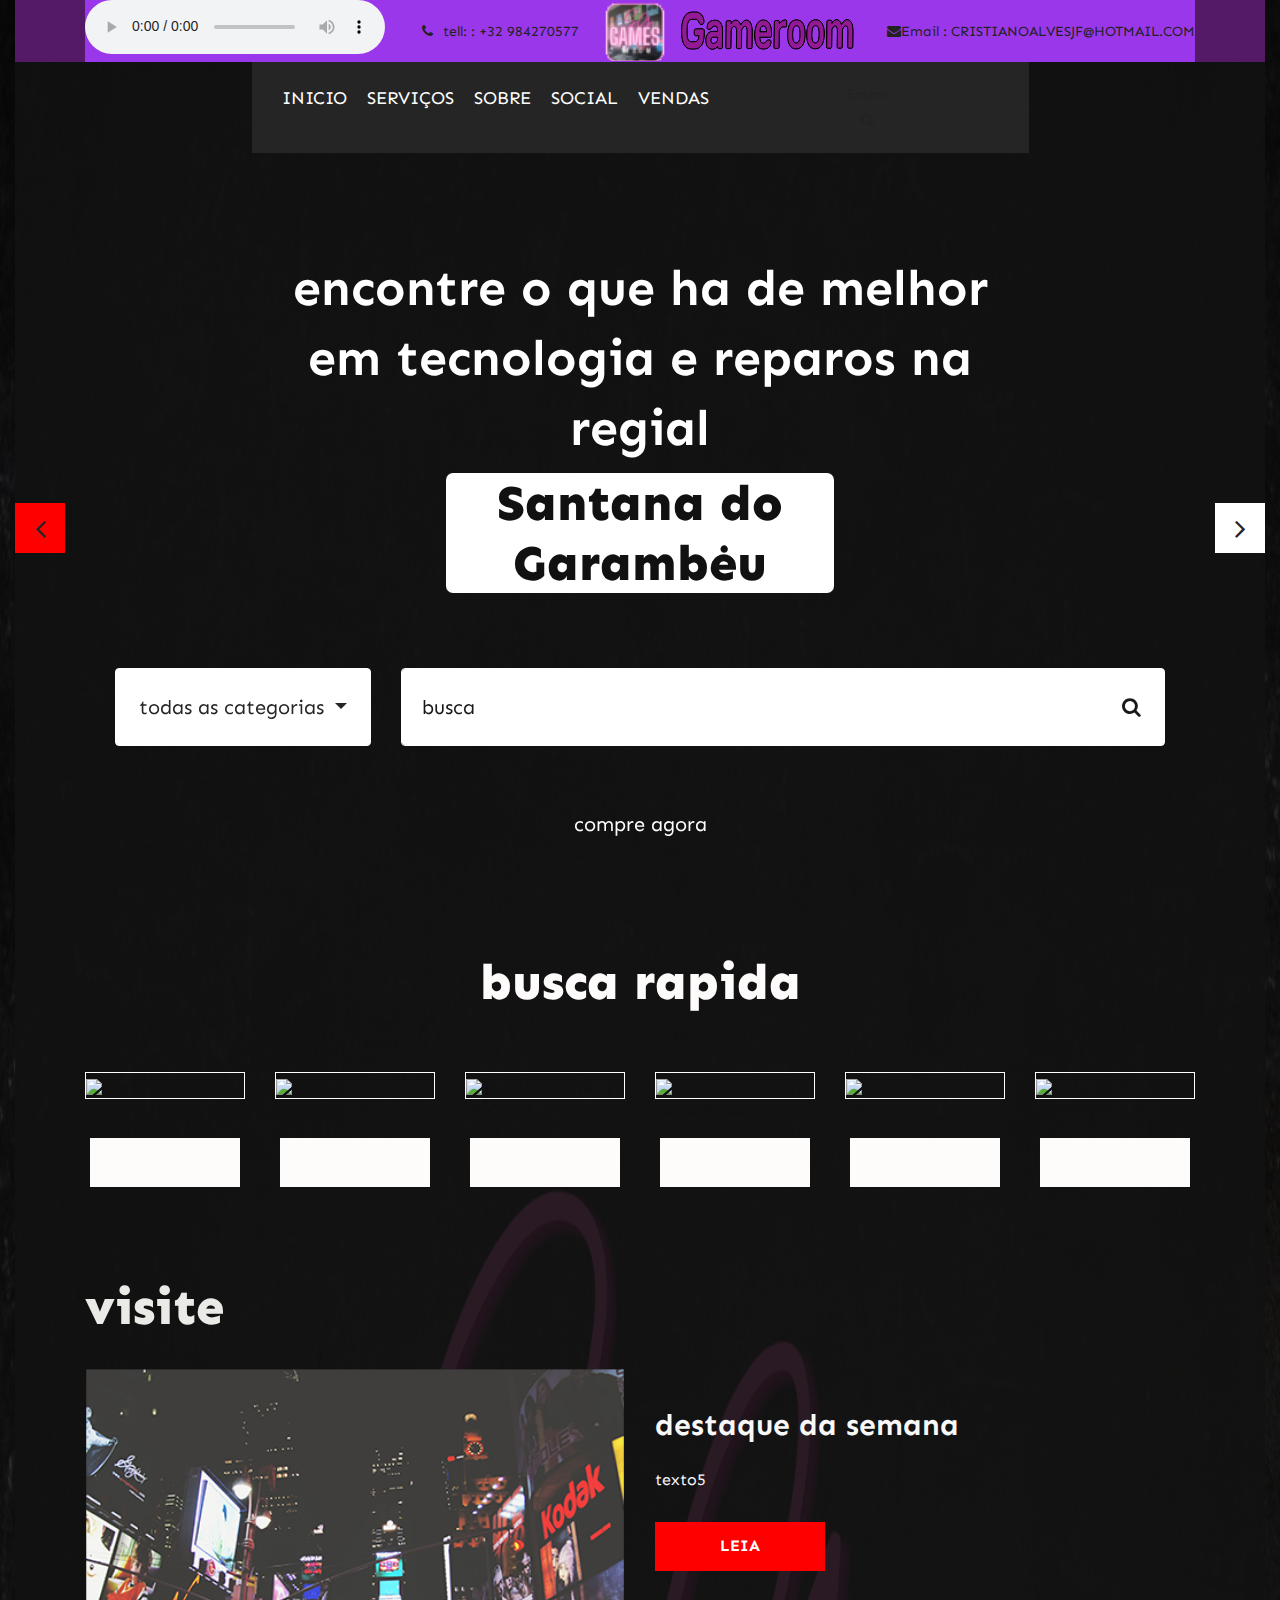
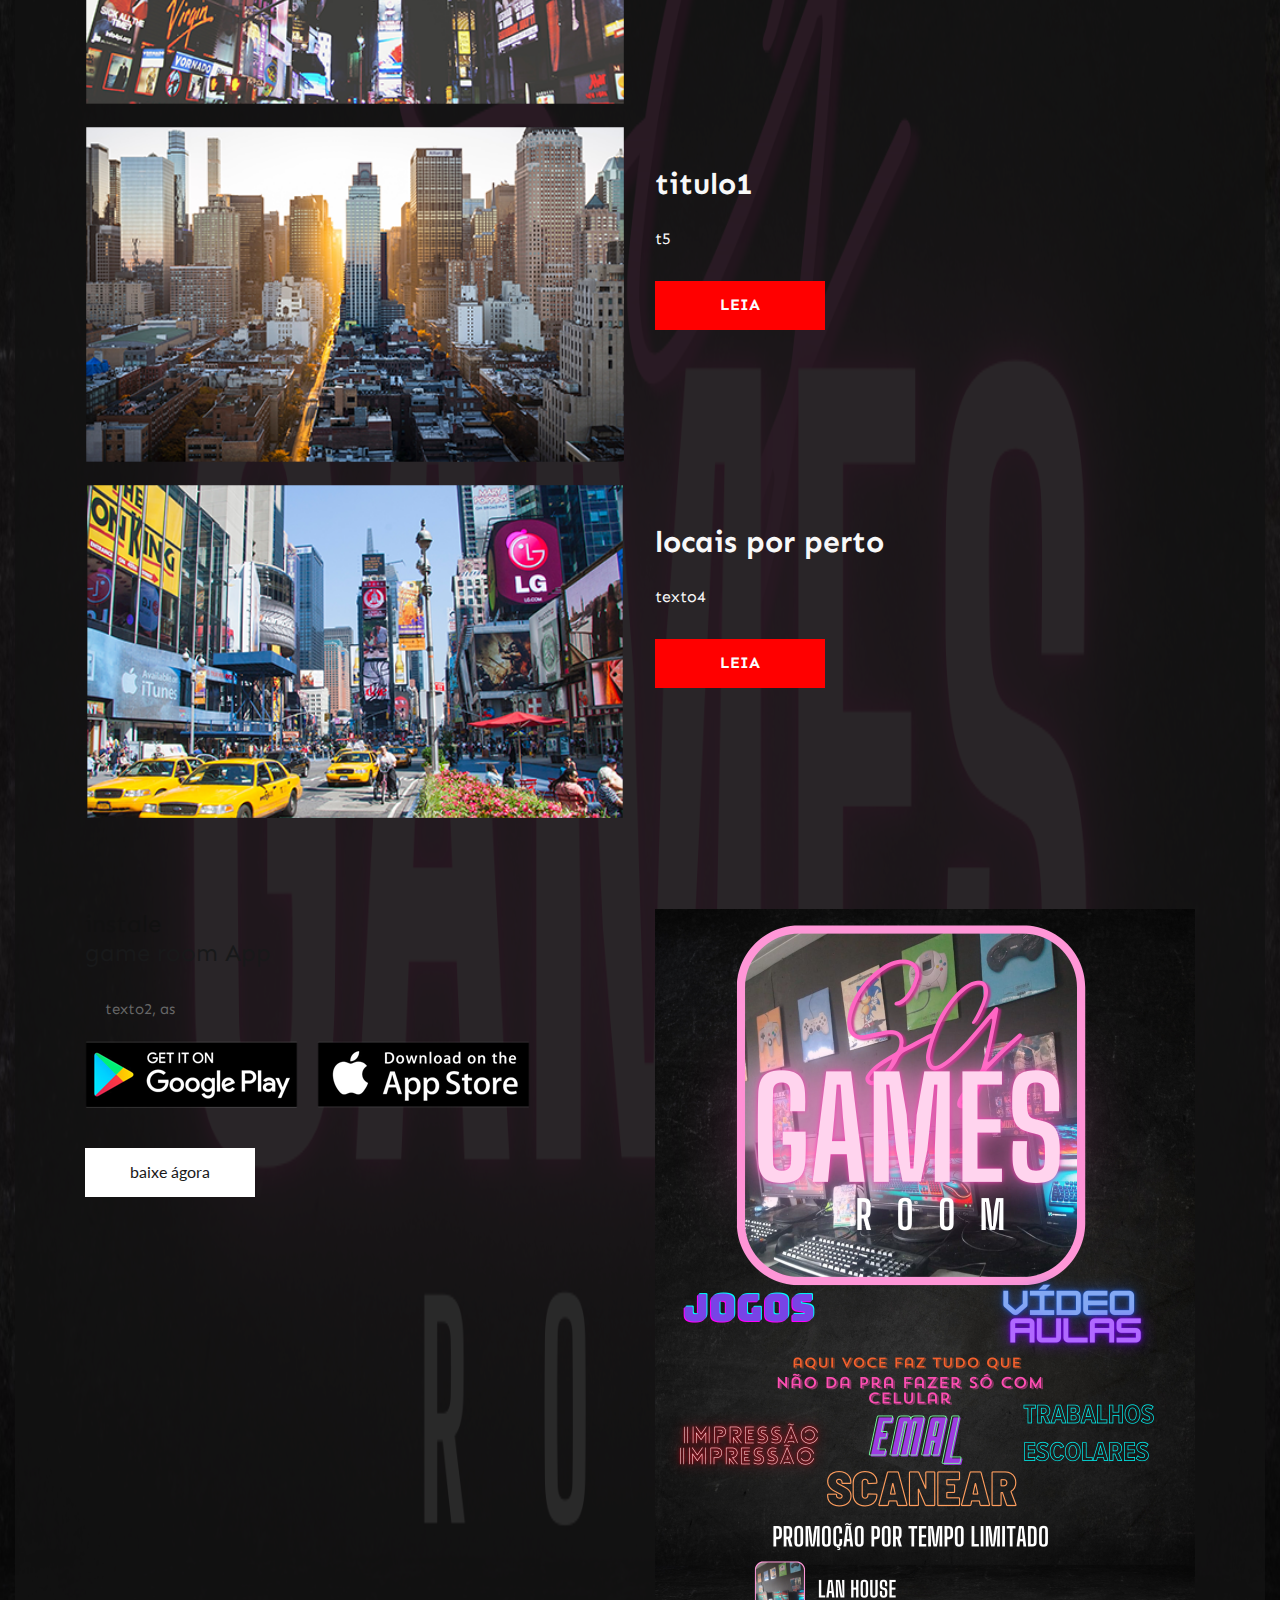
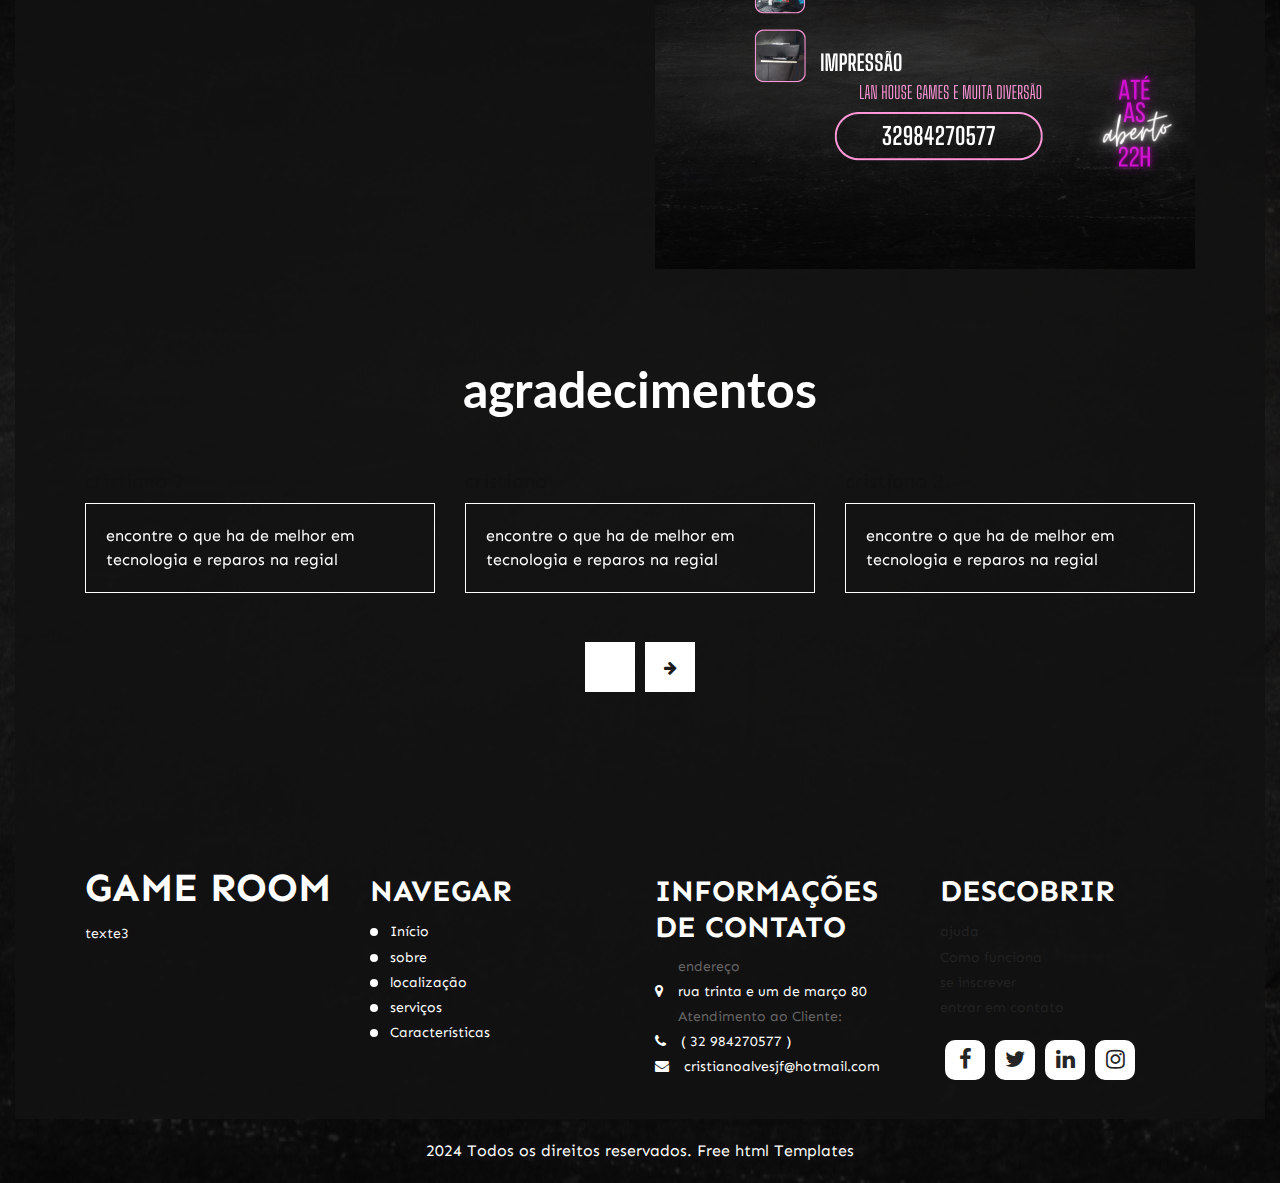
==== commit 9e09ae9a: "Update index.html" ====
--- a/index.html
+++ b/index.html
@@ -1,519 +1,557 @@
 <!DOCTYPE html>
-<html lang="en">
-   <head>
-      <!-- basic -->
-      <meta charset="utf-8">
-      <meta http-equiv="X-UA-Compatible" content="IE=edge">
-      <meta name="viewport" content="width=device-width, initial-scale=1">
-      <!-- mobile metas -->
-      <meta name="viewport" content="width=device-width, initial-scale=1">
-      <meta name="viewport" content="initial-scale=1, maximum-scale=1">
-      <!-- site metas -->
-      <title>gameroom</title>
-      <meta name="keywords" content="">
-      <meta name="description" content="">
-      <meta name="author" content="">
-      <!-- bootstrap css -->
-      <link rel="stylesheet" type="text/css" href="css/bootstrap.min.css">
-      <!-- style css -->
-      <link rel="stylesheet" type="text/css" href="css/style.css">
-      <!-- Responsive-->
-      <link rel="stylesheet" href="css/responsive.css">
-      <!-- fevicon -->
-      <link rel="icon" href="images/fevicon.png" type="image/gif" />
-      <!-- Scrollbar Custom CSS -->
-      <link rel="stylesheet" href="css/jquery.mCustomScrollbar.min.css">
-      <!-- Tweaks for older IEs-->
-      <link rel="stylesheet" href="https://netdna.bootstrapcdn.com/font-awesome/4.0.3/css/font-awesome.css">
-      <!-- fonts -->
-      <link href="https://fonts.googleapis.com/css2?family=Lato:wght@400;700;900&family=Sen:wght@400;700;800&display=swap" rel="stylesheet">
-      <!-- owl stylesheets --> 
-      <link rel="stylesheet" href="css/owl.carousel.min.css">
-      <link rel="stylesheet" href="css/owl.theme.default.min.css">
-      <link rel="stylesheet" href="https://cdnjs.cloudflare.com/ajax/libs/fancybox/2.1.5/jquery.fancybox.min.css" media="screen">
-      <link href="https://unpkg.com/gijgo@1.9.13/css/gijgo.min.css" rel="stylesheet" type="text/css" />
-	  <link rel="stylesheet" href="css/default.css" />
-   </head>
-   <body>
-      <!-- header section start -->
-      <div class="container-fluid">
-         <div class="header_section">
+<html lang="pt-br">
+
+<head>
+   <!-- basic -->
+   <meta charset="utf-8">
+   <meta http-equiv="X-UA-Compatible" content="IE=edge">
+   <meta nome:="viewport" content="width=device-width, initial-scale=1">
+   <!-- mobile metas -->
+   <meta nome:="viewport" content="width=device-width, initial-scale=1">
+   <meta nome:="viewport" content="initial-scale=1, maximum-scale=1">
+   <!-- site metas -->
+   <title>gameroom</title>
+   <meta nome:="keywords" content="">
+   <meta nome:="description" content="">
+   <meta nome:="author" content="">
+   <!-- bootstrap css -->
+   <link rel="stylesheet" type="text/css" href="css/bootstrap.min.css">
+   <!-- style css -->
+   <link rel="stylesheet" type="text/css" href="css/style.css">
+   <!-- Responsive-->
+   <link rel="stylesheet" href="css/responsive.css">
+   <!-- fevicon -->
+   <link rel="icon" href="images/sg.png" type="image/gif" />
+   <!-- Scrollbar Custom CSS -->
+   <link rel="stylesheet" href="css/jquery.mCustomScrollbar.min.css">
+   <!-- Tweaks for older IEs-->
+   <link rel="stylesheet" href="https://netdna.bootstrapcdn.com/font-awesome/4.0.3/css/font-awesome.css">
+   <!-- fonts -->
+   <link href="https://fonts.googleapis.com/css2?family=Lato:wght@400;700;900&family=Sen:wght@400;700;800&display=swap"
+      rel="stylesheet">
+   <!-- owl stylesheets -->
+   <link rel="stylesheet" href="css/owl.carousel.min.css">
+   <link rel="stylesheet" href="css/owl.theme.default.min.css">
+   <link rel="stylesheet" href="https://cdnjs.cloudflare.com/ajax/libs/fancybox/2.1.5/jquery.fancybox.min.css"
+      media="screen">
+   <link href="https://unpkg.com/gijgo@1.9.13/css/gijgo.min.css" rel="stylesheet" type="text/css" />
+  
+</head>
+
+<body>
+    <!-- header section start -->
+
+    <div class="container-fluid">
+	
+        <div class="header_section">
             <div class="container">
-               <nav class="navbar navbar-light bg-light justify-content-between">
-                  <div id="mySidenav" class="sidenav">
-                     <a href="javascript:void(0)" class="closebtn" onclick="closeNav()">&times;</a>
-                     <a href="index.html">inicio</a>
-                     <a href="service.html">Serviços</a>
-                     <a href="sobre.html">sobre</a>
-                     <a href="blog.html">social</a>
-                     <a href="venda.html">vendas</a>
-                     <a href="contatos.html">Contatos</a>
-                     <a href="player.html">player</a>
-                  </div>
-                  <form class="form-inline ">
-                     <div class="login_text"><a href="#"><i class="fa fa-phone" aria-hidden="true"></i><span class="padding_left10">Call : +32 984270577</span></a></div>
-                  </form>
-                  <a class="logo" href="index.html"><img src="images/logo.png"></a></a>
-                  <span class="toggle" onclick="openNav()"><i class="fa fa-bars"></i></span>
-                  <div class="login_text"><a href="#"><i class="fa fa-envelope" aria-hidden="true"></i><span class="padding_left10">Email : CRISTIANOALVESJF@HOTMAIL.COM</span></a></div>
-               </nav>
-            </div>
-         </div>
-      </div>
-      <!-- header section end -->
-      <!-- layout main section start -->
-      <div class="container-fluid">
-         <div class="layout_main">
+                <nav class="navbar navbar-light bg-light justify-content-between">
+                    <div id="mySidenav" class="sidenav">
+                        <a href="javascript:void(0)" class="closebtn" onclick="closeNav()">&times;</a>
+                        <a href="index.html">inicio</a>
+                        <a href="service.html">Serviços</a>
+                        <a href="about.html">sobre</a>
+                        <a href="blog.html">social</a>
+                        <a href="venda.html">vendas</a>
+                     
+                    </div>
+		<div class="Entrar_text">
+        <a href="radio">
+        <span class="padding_right10">   
+		<audio preload="metadata" autoplay controls loop>
+        <source src="midia/guanacast-33.mp3" type="audio/mpeg">
+        <source src="midia/guanacast-33.ogg" type="audio/ogg">
+        <source src="midia/guanacast-33.wav" type="audio/wav">
+		</audio>
+		</span>
+           
+        </div>
+ 
+
+                    <form class="form-inline ">
+                        <div class="Entrar_text">
+                            <a href="#">
+                                <i class="fa fa-phone" aria-hidden="true"></i><span class="padding_left10">tell: : +32 984270577</span>
+                            </a>
+                        </div>
+                    </form>
+                    <a class="logo" href="index.html"><img src="images/logo.png"></a></a>
+                    <span class="toggle" onclick="openNav()"><i class="fa fa-bars"></i></span>
+                    <div class="Entrar_text">
+                        <a href="#">
+                            <i class="fa fa-envelope" aria-hidden="true"></i><span class="padding_right10">Email : CRISTIANOALVESJF@HOTMAIL.COM</span>
+                        </a>
+                    </div>
+                </nav>
+            </div>
+        </div>
+ 
+
+
+ </div>
+	    
+   <!-- header section end -->
+    <!-- layout main section start -->
+    <div class="container-fluid">
+        <div class="layout_main">
             <!-- banner section start -->
             <div class="banner_section">
-               <div class="container">
-                  <div class="menu_main">
-                     <div class="custome_menu">
-                        <ul>
-                           <li class="active"><a href="index.html">Home</a></li>
-                           <li><a href="service.html">serviços</a></li>
-                           <li><a href="sobre.html">sobre</a></li>
-                           <li><a href="blog.html">Blog</a></li>
-                           <li><a href="venda.html">venda</a></li>
-                           <li><a href="contact.html">contatos</a></li>
-                           <li><a href="contact.html">player</a></li>
-                        </ul>
-                     </div>
-                     <div class="login_menu">
-                        <ul>
-                           <li><a href="#">Login</a></li>
-                           <li><a href="#"><i class="fa fa-search" aria-hidden="true"></i></a></li>
-                        </ul>
-                     </div>
-                  </div>
-               </div>
-               <div id="main_slider" class="carousel slide" data-ride="carousel">
-                  <div class="carousel-inner">
-                     <div class="carousel-item active">
-                        <div class="container">
-                           <div class="row">
-                              <div class="col-md-12">
-                                 <h1 class="banner_taital">encontre o que ha de melhor em tecnologia e reparos na regial </h1>
-                                 <h1 class="banner_text">santana do garambėu</h1>
-                                 <div class="banner_main">
-                                    <div class="dropdown">
-                                       <button class="btn btn-secondary dropdown-toggle" type="button" id="dropdownMenuButton" data-toggle="dropdown" aria-haspopup="true" aria-expanded="false">All Category 
-                                       </button>
-                                       <div class="dropdown-menu" aria-labelledby="dropdownMenuButton">
-                                          <a class="dropdown-item" href="#">Action</a>
-                                          <a class="dropdown-item" href="#">Another action</a>
-                                          <a class="dropdown-item" href="#">Something else here</a>
-                                       </div>
+                <div class="container">
+                    <div class="menu_main">
+                        <div class="custome_menu">
+                            <ul>
+                                <li><a href="index.html">inicio</a></li>
+                                <li><a href="service.html">Serviços</a></li>
+                                <li><a href="about.html">sobre</a></li>
+                                <li><a href="blog.html">social</a></li>
+                                <li class="active"><a href="venda.html">vendas</a></li>
+                              
+
+                            </ul>
+                        </div>
+                        <div class="Entrar_menu">
+                            <ul>
+                                <li><a href="#">Entrar</a></li>
+                                <li><a href="#"><i class="fa fa-search" aria-hidden="true"></i></a></li>
+                            </ul>
+                        </div>
+                    </div>
+                </div>
+                <div id="main_slider" class="carousel slide" data-ride="carousel">
+                    <div class="carousel-inner">
+                        <div class="carousel-item active">
+                            <div class="container">
+                                <div class="row">
+                                    <div class="col-md-12">
+                                        <h1 class="banner_taital">
+                                            encontre o que ha de melhor em tecnologia e reparos na regial
+                                        </h1>
+                                        <h1 class="banner_text">Santana do Garambėu</h1>
+                                        <div class="banner_main">
+                                            <div class="dropdown">
+                                                <button class="btn btn-secondary dropdown-toggle" type="button"
+                                                        id="dropdownMenuButton" data-toggle="dropdown" aria-haspopup="true"
+                                                        aria-expanded="false">
+                                                    todas as categorias
+                                                </button>
+                                                <div class="dropdown-menu" aria-labelledby="dropdownMenuButton">
+                                                    <a class="dropdown-item" href="#">ação</a>
+                                                    <a class="dropdown-item" href="#">outra ação</a>
+                                                    <a class="dropdown-item" href="#">Outra coisa aqui</a>
+                                                </div>
+                                            </div>
+                                            <div class="main">
+                                                <!-- Another variation with a button -->
+                                                <div class="input-group">
+                                                    <input type="text" class="form-control" placeholder="busca">
+                                                    <div class="input-group-append">
+                                                        <button class="btn btn-secondary" type="button"
+                                                                style="background-color: #ffffff; border-color:#ffffff ">
+                                                            <i class="fa fa-search" style="color: #191919;"></i>
+                                                        </button>
+                                                    </div>
+                                                </div>
+                                            </div>
+                                        </div>
+                                        <div class="ordernow_bt"><a href="#">compre agora</a></div>
                                     </div>
-                                    <div class="main">
-                                       <!-- Another variation with a button -->
-                                       <div class="input-group">
-                                          <input type="text" class="form-control" placeholder="Search">
-                                          <div class="input-group-append">
-                                             <button class="btn btn-secondary" type="button" style="background-color: #ffffff; border-color:#ffffff ">
-                                             <i class="fa fa-search" style="color: #191919;"></i>
-                                             </button>
-                                          </div>
-                                       </div>
+                                </div>
+                            </div>
+                        </div>
+                        <div class="carousel-item">
+                            <div class="container">
+                                <div class="row">
+                                    <div class="col-md-12">
+                                        <h1 class="banner_taital">
+                                            reparos de celular,video games computados, notebooks impressoes
+                                            copias fotos jogos e muito mais
+                                        </h1>
+                                        <h1 class="banner_text">Santana do Garambéu</h1>
+                                        <div class="banner_main">
+                                            <div class="dropdown">
+                                                <button class="btn btn-secondary dropdown-toggle" type="button"
+                                                        id="dropdownMenuButton" data-toggle="dropdown" aria-haspopup="true"
+                                                        aria-expanded="false">
+                                                    todas as categorias
+                                                </button>
+                                                <div class="dropdown-menu" aria-labelledby="dropdownMenuButton">
+                                                    <a class="dropdown-item" href="#">Action</a>
+                                                    <a class="dropdown-item" href="#">Another action</a>
+                                                    <a class="dropdown-item" href="#">Something else here</a>
+                                                </div>
+                                            </div>
+                                            <div class="main">
+                                                <!-- Another variation with a button -->
+                                                <div class="input-group">
+                                                    <input type="text" class="form-control" placeholder="busca neste site">
+                                                    <div class="input-group-append">
+                                                        <button class="btn btn-secondary" type="button"
+                                                                style="background-color: #ffffff; border-color:#ffffff ">
+                                                            <i class="fa fa-search" style="color: #191919;"></i>
+                                                        </button>
+                                                    </div>
+                                                </div>
+                                            </div>
+                                        </div>
+                                        <div class="ordernow_bt"><a href="#">compre agora</a></div>
                                     </div>
-                                 </div>
-                                 <div class="ordernow_bt"><a href="#">Order Now</a></div>
-                              </div>
-                           </div>
-                        </div>
-                     </div>
-                     <div class="carousel-item">
-                        <div class="container">
-                           <div class="row">
-                              <div class="col-md-12">
-                                 <h1 class="banner_taital">reparos de celular,video games computados, notebooks impressoes copias fotos jogos e muito mais </h1>
-                                 <h1 class="banner_text">YOUR CITY</h1>
-                                 <div class="banner_main">
-                                    <div class="dropdown">
-                                       <button class="btn btn-secondary dropdown-toggle" type="button" id="dropdownMenuButton" data-toggle="dropdown" aria-haspopup="true" aria-expanded="false">All Category 
-                                       </button>
-                                       <div class="dropdown-menu" aria-labelledby="dropdownMenuButton">
-                                          <a class="dropdown-item" href="#">Action</a>
-                                          <a class="dropdown-item" href="#">Another action</a>
-                                          <a class="dropdown-item" href="#">Something else here</a>
-                                       </div>
+                                </div>
+                            </div>
+                        </div>
+                        <div class="carousel-item">
+                            <div class="container">
+                                <div class="row">
+                                    <div class="col-md-12">
+                                        <h1 class="banner_taital">
+                                            reparos de celular,video games computados, notebooks impressoes
+                                            copias fotos jogos e muito mais
+                                        </h1>
+                                        <h1 class="banner_text">Santana do Garambéu</h1>
+                                        <div class="banner_main">
+                                            <div class="dropdown">
+                                                <button class="btn btn-secondary dropdown-toggle" type="button"
+                                                        id="dropdownMenuButton" data-toggle="dropdown" aria-haspopup="true"
+                                                        aria-expanded="false">
+                                                    Todas Categorias
+                                                </button>
+                                                <div class="dropdown-menu" aria-labelledby="dropdownMenuButton">
+                                                    <a class="dropdown-item" href="#">Action</a>
+                                                    <a class="dropdown-item" href="#">Another action</a>
+                                                    <a class="dropdown-item" href="#">Something else here</a>
+                                                </div>
+                                            </div>
+                                            <div class="main">
+                                                <!-- Another variation with a button -->
+                                                <div class="input-group">
+                                                    <input type="text" class="form-control" placeholder="busca neste site">
+                                                    <div class="input-group-append">
+                                                        <button class="btn btn-secondary" type="button"
+                                                                style="background-color: #ffffff; border-color:#ffffff ">
+                                                            <i class="fa fa-search" style="color: #191919;"></i>
+                                                        </button>
+                                                    </div>
+                                                </div>
+                                            </div>
+                                        </div>
+                                        <div class="ordernow_bt"><a href="#">compre agora</a></div>
                                     </div>
-                                    <div class="main">
-                                       <!-- Another variation with a button -->
-                                       <div class="input-group">
-                                          <input type="text" class="form-control" placeholder="Search this blog">
-                                          <div class="input-group-append">
-                                             <button class="btn btn-secondary" type="button" style="background-color: #ffffff; border-color:#ffffff ">
-                                             <i class="fa fa-search" style="color: #191919;"></i>
-                                             </button>
-                                          </div>
-                                       </div>
-                                    </div>
-                                 </div>
-                                 <div class="ordernow_bt"><a href="#">Order Now</a></div>
-                              </div>
-                           </div>
-                        </div>
-                     </div>
-                     <div class="carousel-item">
-                        <div class="container">
-                           <div class="row">
-                              <div class="col-md-12">
-                                 <h1 class="banner_taital">reparos de celular,video games computados, notebooks impressoes copias fotos jogos e muito mais </h1>
-                                 <h1 class="banner_text">YOUR CITY</h1>
-                                 <div class="banner_main">
-                                    <div class="dropdown">
-                                       <button class="btn btn-secondary dropdown-toggle" type="button" id="dropdownMenuButton" data-toggle="dropdown" aria-haspopup="true" aria-expanded="false">All Category 
-                                       </button>
-                                       <div class="dropdown-menu" aria-labelledby="dropdownMenuButton">
-                                          <a class="dropdown-item" href="#">Action</a>
-                                          <a class="dropdown-item" href="#">Another action</a>
-                                          <a class="dropdown-item" href="#">Something else here</a>
-                                       </div>
-                                    </div>
-                                    <div class="main">
-                                       <!-- Another variation with a button -->
-                                       <div class="input-group">
-                                          <input type="text" class="form-control" placeholder="Search this blog">
-                                          <div class="input-group-append">
-                                             <button class="btn btn-secondary" type="button" style="background-color: #ffffff; border-color:#ffffff ">
-                                             <i class="fa fa-search" style="color: #191919;"></i>
-                                             </button>
-                                          </div>
-                                       </div>
-                                    </div>
-                                 </div>
-                                 <div class="ordernow_bt"><a href="#">Order Now</a></div>
-                              </div>
-                           </div>
-                        </div>
-                     </div>
-                  </div>
-                  <a class="carousel-control-prev" href="#main_slider" role="button" data-slide="prev">
-                  <i class="fa fa-angle-left"></i>
-                  </a>
-                  <a class="carousel-control-next" href="#main_slider" role="button" data-slide="next">
-                  <i class="fa fa-angle-right"></i>
-                  </a>
-               </div>
+                                </div>
+                            </div>
+                        </div>
+                    </div>
+                    <a class="carousel-control-prev" href="#main_slider" role="button" data-slide="prev">
+                        <i class="fa fa-angle-left"></i>
+                    </a>
+                    <a class="carousel-control-next" href="#main_slider" role="button" data-slide="next">
+                        <i class="fa fa-angle-right"></i>
+                    </a>
+                </div>
             </div>
             <!-- banner section end -->
             <!-- service section start -->
             <div class="service_section layout_padding">
-               <div class="container">
-                  <div class="row">
-                     <div class="col-sm-12">
-                        <h1 class="service_taital">Quick Searches</h1>
-                     </div>
-                  </div>
-                  <div class="service_section_2">
-                     <div class="row">
-                        <div class="col">
-                           <div class="service_box">
-                              <div class="breakfast_img"><img src="images/breakfast-img.png"></div>
-                           </div>
-                           <h4 class="breakfast_text">Breakfast</h4>
-                           <div class="seemore_bt"><a href="#">See More</a></div>
-                        </div>
-                        <div class="col">
-                           <div class="service_box">
-                              <div class="breakfast_img"><img src="images/delivery-img.png"></div>
-                           </div>
-                           <h4 class="breakfast_text">Delivery</h4>
-                           <div class="seemore_bt"><a href="#">See More</a></div>
-                        </div>
-                        <div class="col">
-                           <div class="service_box">
-                              <div class="breakfast_img"><img src="images/dinner-img.png"></div>
-                           </div>
-                           <h4 class="breakfast_text">Dinner</h4>
-                           <div class="seemore_bt"><a href="#">See More</a></div>
-                        </div>
-                        <div class="col">
-                           <div class="service_box">
-                              <div class="breakfast_img"><img src="images/coffee-img.png"></div>
-                           </div>
-                           <h4 class="breakfast_text">Coffee</h4>
-                           <div class="seemore_bt"><a href="#">See More</a></div>
-                        </div>
-                        <div class="col">
-                           <div class="service_box">
-                              <div class="breakfast_img"><img src="images/alcohol-img.png"></div>
-                           </div>
-                           <h4 class="breakfast_text">Alcohol</h4>
-                           <div class="seemore_bt"><a href="#">See More</a></div>
-                        </div>
-                        <div class="col">
-                           <div class="service_box">
-                              <div class="breakfast_img"><img src="images/diningtable-img.png"></div>
-                           </div>
-                           <h4 class="breakfast_text">Diningtable</h4>
-                           <div class="seemore_bt"><a href="#">See More</a></div>
-                        </div>
-                     </div>
-                  </div>
-               </div>
+                <div class="container">
+                    <div class="row">
+                        <div class="col-sm-12">
+                            <h1 class="service_taital">busca rapida</h1>
+                        </div>
+                    </div>
+                    <div class="service_section_2">
+                        <div class="row">
+                            <div class="col">
+                                <div class="service_box">
+                                    <div class="Reparos_img"><img src="images/Reparos-img.png"></div>
+                                </div>
+                                <h4 class="Reparos_text">Reparos</h4>
+                                <div class="seemore_bt"><a href="#">ver mais</a></div>
+                            </div>
+                            <div class="col">
+                                <div class="service_box">
+                                    <div class="Reparos_img"><img src="images/entregas -img.png"></div>
+                                </div>
+                                <h4 class="Reparos_text">Entregas</h4>
+                                <div class="seemore_bt"><a href="#">ver mais</a></div>
+                            </div>
+                            <div class="col">
+                                <div class="service_box">
+                                    <div class="Reparos_img"><img src="images/celulares -img.png"></div>
+                                </div>
+                                <h4 class="Reparos_text">reparos</h4>
+                                <div class="seemore_bt"><a href="#">ver mais</a></div>
+                            </div>
+                            <div class="col">
+                                <div class="service_box">
+                                    <div class="Reparos_img"><img src="images/computares-img.png"></div>
+                                </div>
+                                <h4 class="Reparos_text">computares</h4>
+                                <div class="seemore_bt"><a href="#">Ver Mais</a></div>
+                            </div>
+                            <div class="col">
+                                <div class="service_box">
+                                    <div class="Reparos_img"><img src="images/jogos-img.png"></div>
+                                </div>
+                                <h4 class="Reparos_text">jogos</h4>
+                                <div class="seemore_bt"><a href="#">Ver Mais</a></div>
+                            </div>
+                            <div class="col">
+                                <div class="service_box">
+                                    <div class="Reparos_img"><img src="images/assesorios-img.png"></div>
+                                </div>
+                                <h4 class="Reparos_text">assesorios</h4>
+                                <div class="seemore_bt"><a href="#">Ver Mais</a></div>
+                            </div>
+                        </div>
+                    </div>
+                </div>
             </div>
             <!-- service section end -->
             <!-- blog section start -->
             <div class="blog_section layout_padding">
-               <div class="container">
-                  <div class="row">
-                     <div class="col-sm-12">
-                        <h1 class="blog_taital">Collections Food In city</h1>
-                     </div>
-                  </div>
-               </div>
+                <div class="container">
+                    <div class="row">
+                        <div class="col-sm-12">
+                            <h1 class="blog_taital">visite</h1>
+                        </div>
+                    </div>
+                </div>
             </div>
             <div class="blog_section_2 layout_padding">
-               <div class="container">
-                  <div class="row">
-                     <div class="col-md-6">
-                        <div class="blog_img"><img src="images/blog-img1.png"></div>
-                     </div>
-                     <div class="col-md-6">
-                        <div class="blog_taital_main">
-                           <h1 class="blog_text">This Week going</h1>
-                           <p class="lorem_text">Long established fact that a reader will be distracted by the readable content of a page when looking at its layout. The point of using Lorem Ipsum is that it has a more-or-less normal distribution of letters, as opposed</p>
-                           <div class="readmore_btn"><a href="#">Read More</a></div>
-                        </div>
-                     </div>
-                     <div class="col-md-6">
-                        <div class="blog_img"><img src="images/blog-img2.png"></div>
-                     </div>
-                     <div class="col-md-6">
-                        <div class="blog_taital_main">
-                           <h1 class="blog_text">Just Delivery Food</h1>
-                           <p class="lorem_text">Long established fact that a reader will be distracted by the readable content of a page when looking at its layout. The point of using Lorem Ipsum is that it has a more-or-less normal distribution of letters, as opposed</p>
-                           <div class="readmore_btn"><a href="#">Read More</a></div>
-                        </div>
-                     </div>
-                     <div class="col-md-6">
-                        <div class="blog_img"><img src="images/blog-img3.png"></div>
-                     </div>
-                     <div class="col-md-6">
-                        <div class="blog_taital_main">
-                           <h1 class="blog_text">Newly Opened Cafe</h1>
-                           <p class="lorem_text">Long established fact that a reader will be distracted by the readable content of a page when looking at its layout. The point of using Lorem Ipsum is that it has a more-or-less normal distribution of letters, as opposed</p>
-                           <div class="readmore_btn"><a href="#">Read More</a></div>
-                        </div>
-                     </div>
-                  </div>
-               </div>
+                <div class="container">
+                    <div class="row">
+                        <div class="col-md-6">
+                            <div class="blog_img"><img src="images/blog-img1.png"></div>
+                        </div>
+                        <div class="col-md-6">
+                            <div class="blog_taital_main">
+                                <h1 class="blog_text">destaque da semana</h1>
+                                <p class="lorem_text">texto5</p>
+                                <div class="readmore_btn"><a href="#">leia</a></div>
+                            </div>
+                        </div>
+                        <div class="col-md-6">
+                            <div class="blog_img"><img src="images/blog-img2.png"></div>
+                        </div>
+                        <div class="col-md-6">
+                            <div class="blog_taital_main">
+                                <h1 class="blog_text">titulo1</h1>
+                                <p class="lorem_text">t5 </p>
+                                <div class="readmore_btn"><a href="#">leia</a></div>
+                            </div>
+                        </div>
+                        <div class="col-md-6">
+                            <div class="blog_img"><img src="images/blog-img3.png"></div>
+                        </div>
+                        <div class="col-md-6">
+                            <div class="blog_taital_main">
+                                <h1 class="blog_text">locais por perto</h1>
+                                <p class="lorem_text">texto4</p>
+                                <div class="readmore_btn"><a href="#">leia</a></div>
+                            </div>
+                        </div>
+                    </div>
+                </div>
             </div>
             <!-- blog section end -->
             <!-- venda section start -->
             <div class="venda_section layout_padding">
-               <div class="container">
-                  <div class="row">
-                     <div class="col-md-6">
-                        <h1 class="venda_taital">Get the <br><span style="color: #18191a;">Food Finda App</span></h1>
-                        <p class="venda_text">Long established fact that a reader will be distracted by the readable content of a page when looking at its layout. The point of using Lorem Ipsum is that it has a more-or-less normal distribution of letters, as</p>
-                        <div class="app_icon_main">
-                           <div class="app_icon"><img src="images/icon-1.png"></div>
-                           <div class="app_icon"><img src="images/icon-2.png"></div>
-                        </div>
-                        <div class="download_bt"><a href="#">Download Now</a></div>
-                     </div>
-                     <div class="col-md-6">
-                        <div class="mobile_img"><img src="images/mobile-img.png"></div>
-                     </div>
-                  </div>
-               </div>
+                <div class="container">
+                    <div class="row">
+                        <div class="col-md-6">
+                            <h1 class="venda_taital">instale <br><span style="color: #18191a;">game room App</span></h1>
+                            <p class="venda_text">texto2, as</p>
+                            <div class="app_icon_main">
+                                <div class="app_icon"><img src="images/icon-1.png"></div>
+                                <div class="app_icon"><img src="images/icon-2.png"></div>
+                            </div>
+                            <div class="download_bt"><a href="#">baixe ágora </a></div>
+                        </div>
+                        <div class="col-md-6">
+                            <div class="mobile_img"><img src="images/mobile-img.png"></div>
+                        </div>
+                    </div>
+                </div>
             </div>
             <!-- venda section end -->
             <!-- testimonial section start -->
             <div class="testimonial_section layout_padding">
-               <div class="container">
-                  <div class="row">
-                     <div class="col-sm-12">
-                        <h1 class="testimonial_taital">Customers Says</h1>
-                     </div>
-                  </div>
-                  <div id="my_slider" class="carousel slide" data-ride="carousel">
-                     <div class="carousel-inner">
-                        <div class="carousel-item active">
-                           <div class="testimonial_section_2">
-                              <div class="row">
-                                 <div class="col-md-4">
-                                    <h4 class="customer_text">Loliy Mark</h4>
-                                    <p class="many_text">Now use Lorem Ipsum as their default model text, and a search for 'loremnow use Lorem Ipsum as their default model text, and a search for 'lorem</p>
-                                 </div>
-                                 <div class="col-md-4">
-                                    <h4 class="customer_text">Den Mark</h4>
-                                    <p class="many_text">Now use Lorem Ipsum as their default model text, and a search for 'loremnow use Lorem Ipsum as their default model text, and a search for 'lorem</p>
-                                 </div>
-                                 <div class="col-md-4">
-                                    <h4 class="customer_text">Jonshon Mark</h4>
-                                    <p class="many_text">Now use Lorem Ipsum as their default model text, and a search for 'loremnow use Lorem Ipsum as their default model text, and a search for 'lorem</p>
-                                 </div>
-                              </div>
-                           </div>
-                        </div>
-                        <div class="carousel-item">
-                           <div class="testimonial_section_2">
-                              <div class="row">
-                                 <div class="col-md-4">
-                                    <h4 class="customer_text">Loliy Mark</h4>
-                                    <p class="many_text">Now use Lorem Ipsum as their default model text, and a search for 'loremnow use Lorem Ipsum as their default model text, and a search for 'lorem</p>
-                                 </div>
-                                 <div class="col-md-4">
-                                    <h4 class="customer_text">Den Mark</h4>
-                                    <p class="many_text">Now use Lorem Ipsum as their default model text, and a search for 'loremnow use Lorem Ipsum as their default model text, and a search for 'lorem</p>
-                                 </div>
-                                 <div class="col-md-4">
-                                    <h4 class="customer_text">Jonshon Mark</h4>
-                                    <p class="many_text">Now use Lorem Ipsum as their default model text, and a search for 'loremnow use Lorem Ipsum as their default model text, and a search for 'lorem</p>
-                                 </div>
-                              </div>
-                           </div>
-                        </div>
-                        <div class="carousel-item">
-                           <div class="testimonial_section_2">
-                              <div class="row">
-                                 <div class="col-md-4">
-                                    <h4 class="customer_text">Loliy Mark</h4>
-                                    <p class="many_text">Now use Lorem Ipsum as their default model text, and a search for 'loremnow use Lorem Ipsum as their default model text, and a search for 'lorem</p>
-                                 </div>
-                                 <div class="col-md-4">
-                                    <h4 class="customer_text">Den Mark</h4>
-                                    <p class="many_text">Now use Lorem Ipsum as their default model text, and a search for 'loremnow use Lorem Ipsum as their default model text, and a search for 'lorem</p>
-                                 </div>
-                                 <div class="col-md-4">
-                                    <h4 class="customer_text">Jonshon Mark</h4>
-                                    <p class="many_text">Now use Lorem Ipsum as their default model text, and a search for 'loremnow use Lorem Ipsum as their default model text, and a search for 'lorem</p>
-                                 </div>
-                              </div>
-                           </div>
-                        </div>
-                     </div>
-                     <a class="carousel-control-prev" href="#my_slider" role="button" data-slide="prev">
-                     <i class="fa fa-arrow-left"></i>
-                     </a>
-                     <a class="carousel-control-next" href="#my_slider" role="button" data-slide="next">
-                     <i class="fa fa-arrow-right"></i>
-                     </a>
-                  </div>
-               </div>
+                <div class="container">
+                    <div class="row">
+                        <div class="col-sm-12">
+                            <h1 class="testimonial_taital">agradecimentos</h1>
+                        </div>
+                    </div>
+                    <div id="my_slider" class="carousel slide" data-ride="carousel">
+                        <div class="carousel-inner">
+                            <div class="carousel-item active">
+                                <div class="testimonial_section_2">
+                                    <div class="row">
+                                        <div class="col-md-4">
+                                            <h4 class="customer_text">cristiano 2</h4>
+                                            <p class="many_text">encontre o que ha de melhor em tecnologia e reparos na regial</p>
+                                        </div>
+                                        <div class="col-md-4">
+                                            <h4 class="customer_text">cristiano</h4>
+                                            <p class="many_text">encontre o que ha de melhor em tecnologia e reparos na regial</p>
+                                        </div>
+                                        <div class="col-md-4">
+                                            <h4 class="customer_text">cristiano 3</h4>
+                                            <p class="many_text">encontre o que ha de melhor em tecnologia e reparos na regial</p>
+                                        </div>
+                                    </div>
+                                </div>
+                            </div>
+                            <div class="carousel-item">
+                                <div class="testimonial_section_2">
+                                    <div class="row">
+                                        <div class="col-md-4">
+                                            <h4 class="customer_text">cristiano 2</h4>
+                                            <p class="many_text">encontre o que ha de melhor em tecnologia e reparos na regial</p>
+                                        </div>
+                                        <div class="col-md-4">
+                                            <h4 class="customer_text">cristiano</h4>
+                                            <p class="many_text">encontre o que ha de melhor em tecnologia e reparos na regial</p>
+                                        </div>
+                                        <div class="col-md-4">
+                                            <h4 class="customer_text">cristiano 3</h4>
+                                            <p class="many_text">encontre o que ha de melhor em tecnologia e reparos na regial</p>
+                                        </div>
+                                    </div>
+                                </div>
+                            </div>
+                            <div class="carousel-item">
+                                <div class="testimonial_section_2">
+                                    <div class="row">
+                                        <div class="col-md-4">
+                                            <h4 class="customer_text">cristiano 2</h4>
+                                            <p class="many_text">encontre o que ha de melhor em tecnologia e reparos na regial</p>
+                                        </div>
+                                        <div class="col-md-4">
+                                            <h4 class="customer_text">cristiano</h4>
+                                            <p class="many_text">encontre o que ha de melhor em tecnologia e reparos na regial</p>
+                                        </div>
+                                        <div class="col-md-4">
+                                            <h4 class="customer_text">cristiano 3</h4>
+                                            <p class="many_text">encontre o que ha de melhor em tecnologia e reparos na regial</p>
+                                        </div>
+                                    </div>
+                                </div>
+                            </div>
+                        </div>
+                        <a class="carousel-control-prev" href="#my_slider" role="button" data-slide="prev">
+                            <i class="fa fa-arrow-left"></i>
+                        </a>
+                        <a class="carousel-control-next" href="#my_slider" role="button" data-slide="next">
+                            <i class="fa fa-arrow-right"></i>
+                        </a>
+                    </div>
+                </div>
             </div>
             <!-- testimonial section end -->
             <!-- contact section start -->
-            <div class="contact_section layout_padding">
-               <div class="container">
-                  <div class="contact_section_2">
-                     <div class="row">
-                        <div class="col-md-12">
-                           <h1 class="contact_taital">Get In Touch</h1>
-                           <form action="">
-                              <div class="mail_section_1">
-                                 <input type="text" class="mail_text" placeholder="Name" name="Name">
-                                 <input type="text" class="mail_text" placeholder="Phone Number" name="Phone Number"> 
-                                 <input type="text" class="mail_text" placeholder="Email" name="Email">
-                                 <textarea class="massage-bt" placeholder="Massage" rows="5" id="comment" name="Massage"></textarea>
-                                 <div class="send_bt"><a href="#">SEND</a></div>
-                              </div>
-                           </form>
-                        </div>
-                     </div>
-                     <!-- order section start -->
-                     <div class="order_section">
-                        <div class="order_taital_main">
-                           <h1 class="order_taital">Order Best food at time</h1>
-                           <div class="order_bt"><a href="#">Order Now</a></div>
-                        </div>
-                     </div>
-                     <!-- order section end -->
-                  </div>
-               </div>
-            </div>
-            <!-- contact section end -->
+        <!-- contact section end -->
             <!-- footer section start -->
             <div class="footer_section">
-               <div class="container">
-                  <div class="footer_sectio_2">
-                     <div class="row">
-                        <div class="col-lg-3 col-md-6">
-                           <h2 class="footer_logo">Foodfinda</h2>
-                           <p class="footer_text">t is a long established fact that a reader will be distracted by the readable content of a page when looking at its layout. The point of </p>
-                        </div>
-                        <div class="col-lg-3 col-md-6">
-                           <h2 class="useful_text">Navigation</h2>
-                           <div class="footer_menu">
-                              <ul>
-                                 <li class="active"><a href="index.html">Home</a></li>
-                                 <li><a href="sobre.html">sobre</a></li>
-                                 <li><a href="location.html">Location</a></li>
-                                 <li><a href="service.html">serviços</a></li>
-                                 <li><a href="features.html">Features</a></li>
-                              </ul>
-                           </div>
-                        </div>
-                        <div class="col-lg-3 col-md-6">
-                           <h2 class="useful_text">Contact Info</h2>
-                           <p class="address_text">Office Address</p>
-                           <div class="map_icon"><a href="#"><i class="fa fa-map-marker" aria-hidden="true"></i><span class="padding_left15">Loram ipusm New York, NY 36524</span></a></div>
-                           <p class="address_text">Customer Service:</p>
-                           <div class="map_icon"><a href="#"><i class="fa fa-phone" aria-hidden="true"></i><span class="padding_left15">( +01 1234567890 )</span></a></div>
-                           <div class="map_icon"><a href="#"><i class="fa fa-envelope" aria-hidden="true"></i><span class="padding_left15">demo@gmail.com</span></a></div>
-                        </div>
-                        <div class="col-lg-3 col-md-6">
-                           <h2 class="useful_text">Discover</h2>
-                           <div class="subscribe_menu">
-                              <ul>
-                                 <li><a href="#">Help</a></li>
-                                 <li><a href="#">How It Works</a></li>
-                                 <li><a href="#">subscribe</a></li>
-                                 <li><a href="contact.html">Contact Us</a></li>
-                              </ul>
-                           </div>
-                           <div class="social_icon">
-                              <ul>
-                                 <li><a href="#"><i class="fa fa-facebook" aria-hidden="true"></i></a></li>
-                                 <li><a href="#"><i class="fa fa-twitter" aria-hidden="true"></i></a></li>
-                                 <li><a href="#"><i class="fa fa-linkedin" aria-hidden="true"></i></a></li>
-                                 <li><a href="#"><i class="fa fa-instagram" aria-hidden="true"></i></a></li>
-                              </ul>
-                           </div>
-                        </div>
-                     </div>
-                  </div>
-               </div>
+                <div class="container">
+                    <div class="footer_sectio_2">
+                        <div class="row">
+                            <div class="col-lg-3 col-md-6">
+                                <h2 class="footer_logo">Game Room</h2>
+                                <p class="footer_text">texte3 </p>
+                            </div>
+                            <div class="col-lg-3 col-md-6">
+                                <h2 class="useful_text">navegar </h2>
+                                <div class="footer_menu">
+                                    <ul>
+                                        <li class="active"><a href="index.html">Início </a></li>
+                                        <li><a href="abut.html">sobre</a></li>
+                                        <li><a href="localização .html">localização </a></li>
+                                        <li><a href="service.html">serviços</a></li>
+                                        <li><a href="Características.html">Características</a></li>
+                                    </ul>
+                                </div>
+                            </div>
+                            <div class="col-lg-3 col-md-6">
+                                <h2 class="useful_text">Informações de contato</h2>
+                                <p class="address_text">endereço </p>
+                                <div class="map_icon">
+                                    <a href="#">
+                                        <i class="fa fa-map-marker" aria-hidden="true"></i><span class="padding_left15">rua trinta e um de março 80</span>
+                                    </a>
+                                </div>
+                                <p class="address_text">Atendimento ao Cliente:</p>
+                                <div class="map_icon">
+                                    <a href="#">
+                                        <i class="fa fa-phone" aria-hidden="true"></i><span class="padding_left15">( 32 984270577 )</span>
+                                    </a>
+                                </div>
+                                <div class="map_icon">
+                                    <a href="#">
+                                        <i class="fa fa-envelope" aria-hidden="true"></i><span class="padding_left15">cristianoalvesjf@hotmail.com</span>
+                                    </a>
+                                </div>
+                            </div>
+                            <div class="col-lg-3 col-md-6">
+                                <h2 class="useful_text">Descobrir</h2>
+                                <div class="se inscrever_menu">
+                                    <ul>
+                                        <li><a href="#">ajuda </a></li>
+                                        <li><a href="#">Como funciona</a></li>
+                                        <li><a href="#">se inscrever</a></li>
+                                        <li><a href="contact.html">entrar em contato</a></li>
+                                    </ul>
+                                </div>
+                                <div class="social_icon">
+                                    <ul>
+                                        <li><a href="#"><i class="fa fa-facebook" aria-hidden="true"></i></a></li>
+                                        <li><a href="#"><i class="fa fa-twitter" aria-hidden="true"></i></a></li>
+                                        <li><a href="#"><i class="fa fa-linkedin" aria-hidden="true"></i></a></li>
+                                        <li><a href="#"><i class="fa fa-instagram" aria-hidden="true"></i></a></li>
+                                    </ul>
+                                </div>
+                            </div>
+                        </div>
+                    </div>
+                </div>
             </div>
             <!-- footer section end -->
-         </div>
-      </div>
-      <!-- layout main section end -->
-      <!-- copyright section start -->
-      <div class="copyright_section">
-         <div class="container">
-            <p class="copyright_text">2020 All Rights Reserved. Design by <a href="https://html.design">Free html  Templates</a></p>
-         </div>
-      </div>
-      <!-- copyright section end -->
-      <!-- Javascript files-->
-	  <script type="text/JavaScript" src="js/default.js"></script>
-	  <script src="//ajax.googleapis.com/ajax/libs/jquery/1.8.3/jquery.min.js"></script>
-	  <script type="text/JavaScript" src="js/plugins/jplayer/jquery.jplayer.min.js"></script>
-	  <script src="js/jquery.min.js"></script>
-      <script src="js/popper.min.js"></script>
-      <script src="js/bootstrap.bundle.min.js"></script>
-      <script src="js/jquery-3.0.0.min.js"></script>
-      <script src="js/plugin.js"></script>
-      <!-- sidebar -->
-      <script src="js/jquery.mCustomScrollbar.concat.min.js"></script>
-      <script src="js/custom.js"></script>
-      <!-- javascript --> 
-      <script src="js/owl.carousel.js"></script>
-      <script src="https:cdnjs.cloudflare.com/ajax/libs/fancybox/2.1.5/jquery.fancybox.min.js"></script>  
-      <script src="https://unpkg.com/gijgo@1.9.13/js/gijgo.min.js" type="text/javascript"></script>
-      <script>
-         function openNav() {
-           document.getElementById("mySidenav").style.width = "100%";
-         }
-         
-         function closeNav() {
-           document.getElementById("mySidenav").style.width = "0";
-         }
-      </script> 
-   </body>
-</html>+        </div>
+    </div>
+   <!-- layout main section end -->
+    <!-- copyright section start -->
+    <div class="copyright_section">
+        <div class="container">
+            <p class="copyright_text">
+                2024 Todos os direitos reservados. <a href="https://html.design">
+                    Free html
+                    Templates
+                </a>
+            </p>
+        </div>
+    </div>
+    <!-- copyright section end -->
+    <!-- Javascript files-->
+    <script type="text/JavaScript" src="js/plugins/jplayer/jquery.jplayer.min.js"></script>
+    <script src="js/jquery.min.js"></script>
+    <script src="js/popper.min.js"></script>
+    <script src="js/bootstrap.bundle.min.js"></script>
+    <script src="js/jquery-3.0.0.min.js"></script>
+    <script src="js/plugin.js"></script>
+    <!-- sidebar -->
+    <script src="js/jquery.mCustomScrollbar.concat.min.js"></script>
+    <script src="js/custom.js"></script>
+    <!-- javascript -->
+    <script src="js/owl.carousel.js"></script>
+    <script src="https:cdnjs.cloudflare.com/ajax/libs/fancybox/2.1.5/jquery.fancybox.min.js"></script>
+    <script src="https://unpkg.com/gijgo@1.9.13/js/gijgo.min.js" type="text/javascript"></script>
+    <script>
+        function openNav() {
+            document.getElementById("mySidenav").style.width = "100%";
+        }
+
+        function closeNav() {
+            document.getElementById("mySidenav").style.width = "0";
+        }
+    </script>
+</body>
+
+</html>
--- a/css/style.css
+++ b/css/style.css
@@ -941,7 +941,7 @@
     margin-top: 20px;
 }
 
-.massage-bt {
+.mensagem-bt {
     color: #363636;
     width: 100%;
     height: 110px;
